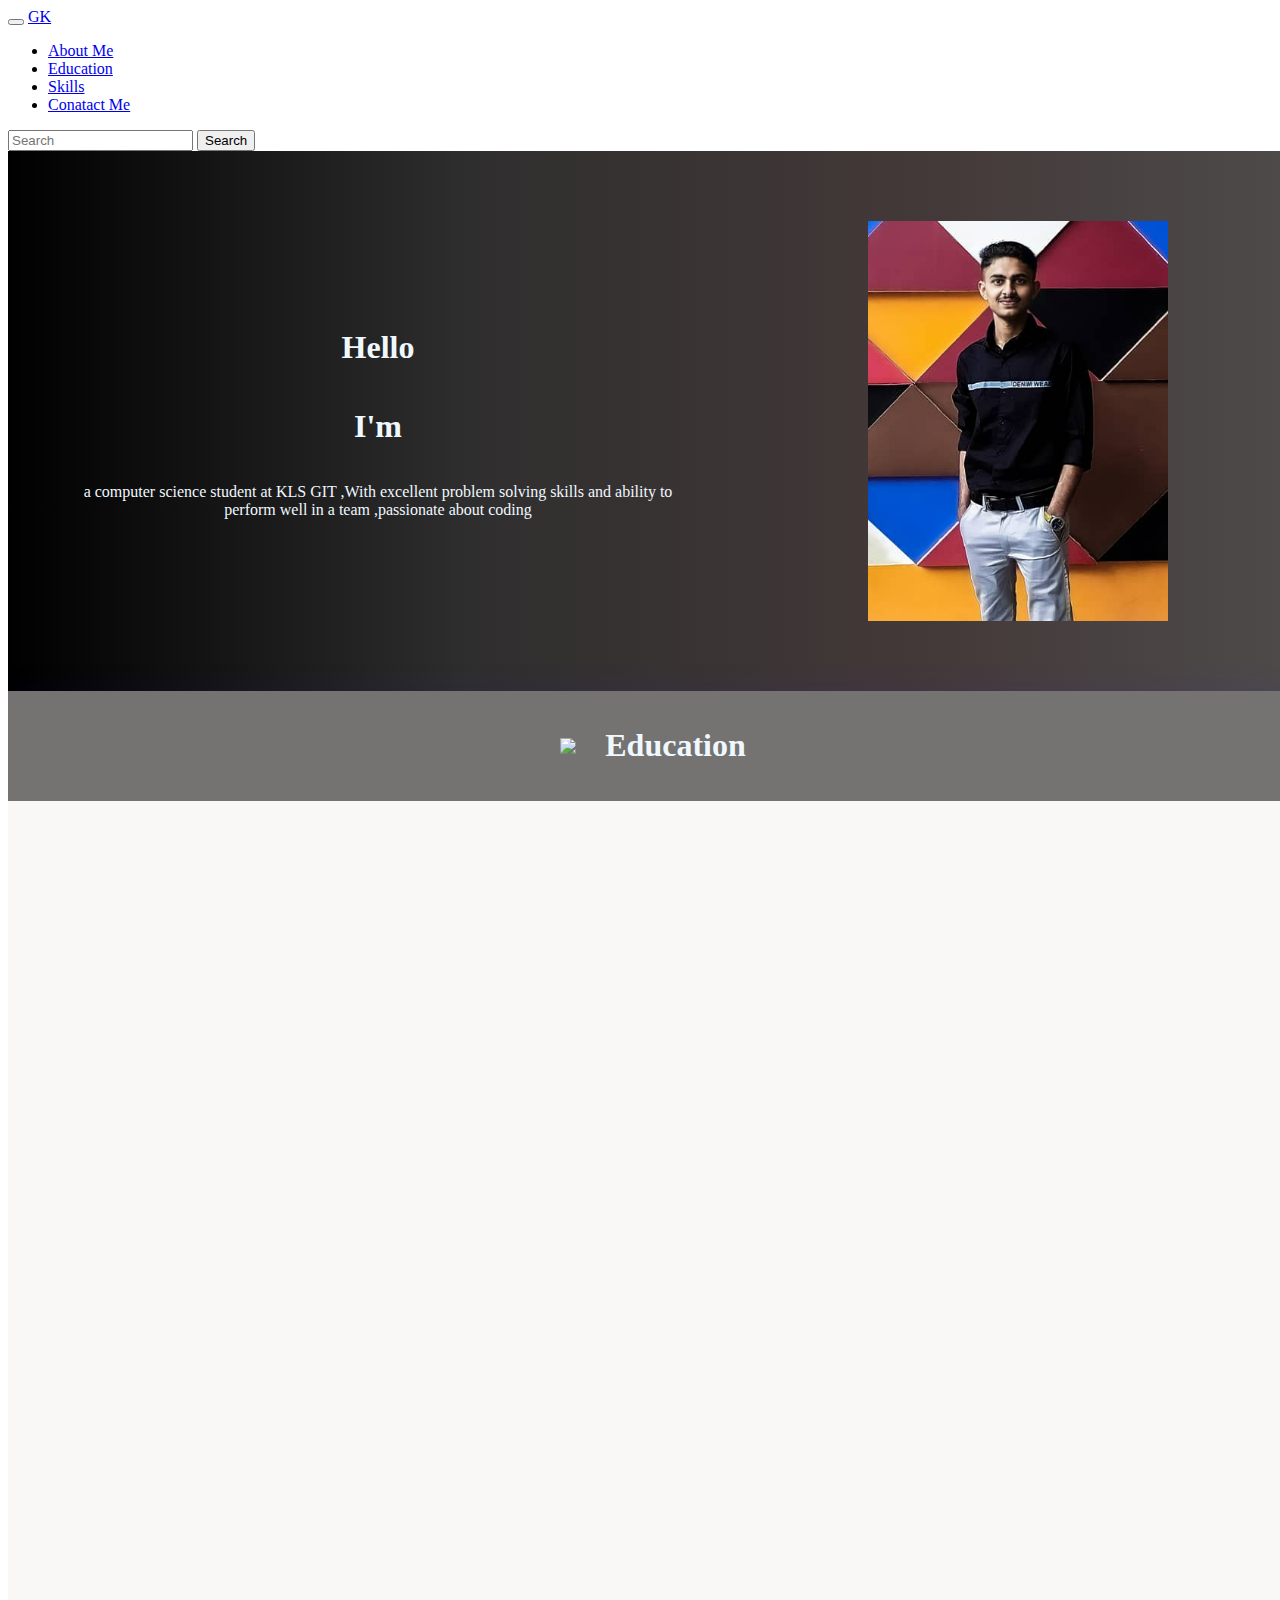
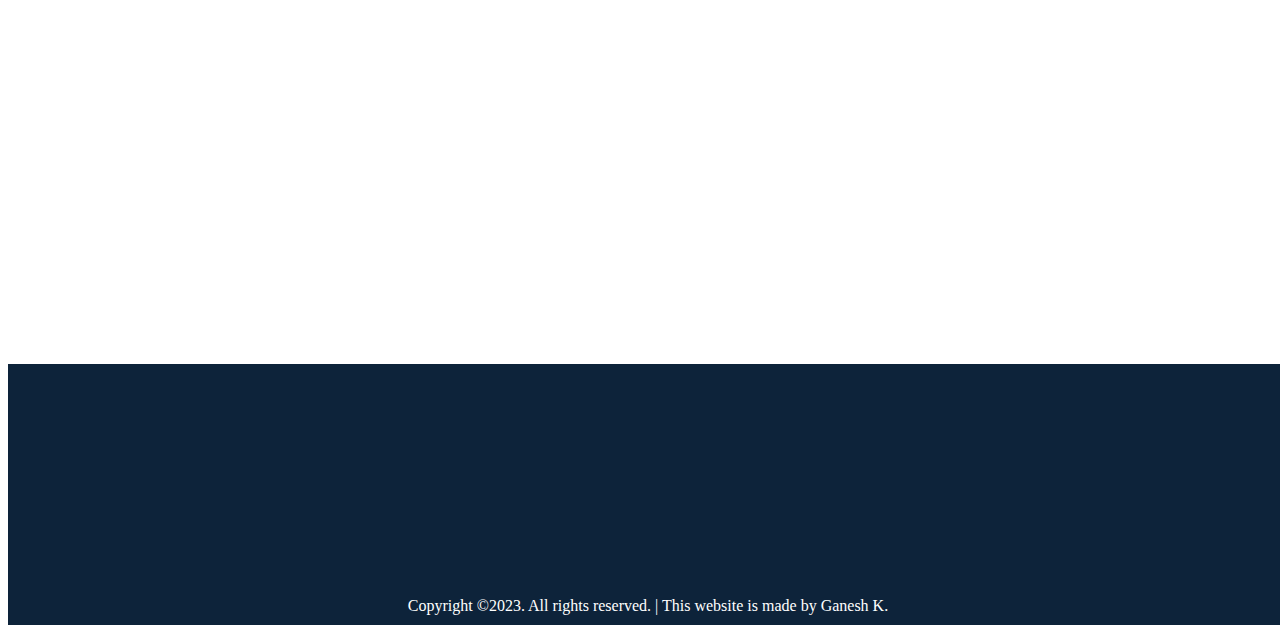
==== index.html @ bdd324d0 "initial commit" ====
<!DOCTYPE html>
<html lang="en">

<head>
  <meta charset="UTF-8">
  <meta http-equiv="X-UA-Compatible" content="IE=edge">
  <meta name="viewport" content="width=device-width, initial-scale=1.0">
  <link rel="stylesheet" href="styles.css">

  <link rel="stylesheet" href="https://unpkg.com/aos@next/dist/aos.css" />

  <link href="https://cdn.jsdelivr.net/npm/bootstrap@5.3.0-alpha1/dist/css/bootstrap.min.css" rel="stylesheet"
    integrity="sha384-GLhlTQ8iRABdZLl6O3oVMWSktQOp6b7In1Zl3/Jr59b6EGGoI1aFkw7cmDA6j6gD" crossorigin="anonymous">
  <script src="https://cdn.jsdelivr.net/npm/bootstrap@5.3.0-alpha1/dist/js/bootstrap.bundle.min.js"
    integrity="sha384-w76AqPfDkMBDXo30jS1Sgez6pr3x5MlQ1ZAGC+nuZB+EYdgRZgiwxhTBTkF7CXvN"
    crossorigin="anonymous"></script>
  <link rel="icon" href="favicon.ico?v=2">
  <title>Ganesh Portfolio</title>

</head>

<body>
  <nav class="navbar navbar-expand-lg navbar-light bg-light">
    <div class="container-fluid">
      <button class="navbar-toggler" type="button" data-bs-toggle="collapse" data-bs-target="#navbarTogglerDemo03"
        aria-controls="navbarTogglerDemo03" aria-expanded="false" aria-label="Toggle navigation">
        <span class="navbar-toggler-icon"></span>
      </button>
      <a class="navbar-brand" href="#">GK</a>
      <div class="collapse navbar-collapse" id="navbarTogglerDemo03">
        <ul class="navbar-nav me-auto mb-2 mb-lg-0">
          <li class="nav-item">
            <a class="nav-link active" aria-current="page" href="#section0">About Me</a>
          </li>
          <li class="nav-item">
            <a class="nav-link" href="#section1">Education</a>
          </li>
          <li class="nav-item">
            <a class="nav-link" href="#section2" aria-disabled="true">Skills</a>
          </li>
          <li class="nav-item">
            <a class="nav-link" href="#section3" aria-disabled="true">Conatact Me</a>
          </li>
        </ul>
        <form class="d-flex">
          <input class="form-control me-2" type="search" placeholder="Search" aria-label="Search">
          <button class="btn btn-outline-success" type="submit">Search</button>
        </form>
      </div>
    </div>
  </nav>

  <div class="about" id="section0">
    <div class="div1">
      <h1>Hello</h1>
      <h1>I'm <span class="auto-type"></span></h1>
      <p>a computer science student at KLS GIT ,With excellent problem solving skills and ability
        to perform well in a team ,passionate about coding</p>

    </div>
    <div class="div2">
      <img src="ganu.png" alt="No photo" height="400px">
    </div>
  </div>
  <div class="e" id="section1">
    <img src="https://cdn-icons-png.flaticon.com/128/686/686051.png" width="25px">
    <h1>Education</h1>
  </div>
  <div class="edu">

    <div class="card" data-aos="fade-left">
      <h1>Shri Shivaji Vidyalaya</h1>
      <p>Passed out 10th on April-2019</p>

      <div class="percentage">
        <h3>Percentage- 95.68</h3>
      </div>
    </div>
    <div class="card" data-aos="fade-left">
      <h1>
        Maratha Mandal's PU college
      </h1>
      <p>Passed out 12th on july 2021</p>
      <div class="percentage">
        <h3>Percentage- 97.16</h3>
      </div>
    </div>
    <div class="card" data-aos="fade-left">
      <h1>KLS Gogte Institute of Technology</h1>
      <p>Pursuing B.E. 2nd Year in computer Science </p>
      <div class="percentage">
        <h3>CGPA - 9.58</h3>
      </div>
      </div>

  </div>
  <div class="parentskill" data-aos="fade-left">
    <div class="skills" id="section2">
     
      <div class="s">
        <h1>Skills</h1>
      </div>
      <li data-aos="fade-left">
        <h4>C/C++ - 90%</h4>
        <span class="bar"><span class="c"></span></span>
      </li>
      <li data-aos="fade-left">
        <h4>Java - 80%</h4>
        <span class="bar"><span class="java"></span></span>
      </li>
      <li data-aos="fade-left">
        <h4>Python - 80%</h4>
        <span class="bar"><span class="phy"></span></span>
      </li>
      <li data-aos="fade-left">
        <h4>Frontend Development - 85%</h4>
        <span class="bar"><span class="front"></span></span>
      </li>
      <li data-aos="fade-left">
        <h4>Git and GitHub - 80%</h4>
        <span class="bar"><span class="java"></span></span>
      </li>
      <li data-aos="fade-left">
        <h4>Data visualization tools - 70%</h4>
        <span class="bar"><span class="data"></span></span>
      </li>
      <div id="cv">
      <div class="card" data-aos="fade-left">
        <h2>Download CV</h2>
        <div class="percentage">
        <a href="Ganesh_resume-Final.pdf" download="Ganesh-Resume.pdf"><h4>CLick Here</h4></a>
        </div>
        </div>
      </div>
    </div>
  </div>

  <div class="parentcontact" id="section3" data-aos="fade-left">
    <div class="contact" id="section3">
      <div id="s">
        <h1>CONTACT ME</h1>
      </div>
      <div class="contactchild for" data-aos="fade-left">
        <form action="javascript: sendmail()" method="post">

          <input type="text" name="name" id="name" placeholder="Your Name" required>
          <input type="email" name="email" id="email" placeholder="E-mail" required>

          <input type="text" id="message" placeholder="Message" required>
          <button class="bton" type="submit">Send Message</button>
        </form>
      </div>
      <div class="contactchild2" data-aos="fade-left">
       

        <div class="Other-Profiles">
          <h3>Other Profiles</h3>
          <li>
            <a target="_blank" href="https://www.hackerrank.com/gneshkugaji">HackerRank</a>
          </li>
          <li>
            <a target="_blank"
              href="https://profile.codingninjas.com/0bf9f98a-3091-43a7-82ff-3fb612625144?_ga=2.209374226.1841436225.1676347846-84654642.1667753449">Coding
              Ninjas</a>
          </li>
          <li>
            <a target="_blank" href="https://leetcode.com/Ganesh_Kugaji/">Leetcode</a>
          </li><br>
          <div id="social">
            <a target="_blank" href="https://www.linkedin.com/in/ganesh-kugaji-69483b244"><img class="img"
                src="https://cdn-icons-png.flaticon.com/512/3536/3536569.png" width="50px"></a>
            <a target="_blank" href="https://www.instagram.com/kugajiganesh/?igshid=YmMyMTA2M2Y%3D"><img class="img"
                src="https://cdn-icons-png.flaticon.com/128/1384/1384031.png" width="50px"></a>
            <a target="_blank" href="https://github.com/Ganes5h"><img class="img1"
                src="https://t4.ftcdn.net/jpg/02/50/39/63/240_F_250396352_2AAgVSEFNdZLtJwAgN4oNM1ty6ezUaEM.jpg"
                width="70px"></a>
          </div>
        </div>

      </div>
    </div>

  </div>
  <div class="footer">
    <div class="fot-sec" data-aos="fade-left">
      <h2>About Me</h2>
      <p>
        I'm 
        a computer science student at KLS GIT ,With excellent problem solving skills and ability to perform well in a
        team ,passionate about coding
      </p>
    </div>
    <div class="fot-sec" data-aos="fade-left">
      <h2>
        Quick Links </h2>
      <p> <a href="#section0">- About Me</a></p>
      <p><a href="#section1">- Education</a></p>
      <p><a href="#section2">- Skills</a></p>
      <p><a href="#section3">- Contact Me</a></p>
    </div>
    <div class="fot-sec" data-aos="fade-left">
      <h2>
        Have a Question ?</h2>
      <p><img src="white location.png" width="20px"> - Belgaum, Karnataka</a></p>
      <p><img src="white call.png" width="20px"> <a href="tel: +91 7204917202">- 7204917202</a></p>
      <p><img src="white email.png" width="30px"> - gneshkugaji@gmail.com</p></a></p>
    </div>

  </div>
  <div class="copyright">
    Copyright &copy2023. All rights reserved. | This website is made by Ganesh K.
  </div>

   
  

  <script src="https://cdn.jsdelivr.net/npm/typed.js@2.0.12"></script>
  <script>
    var typed = new Typed(".auto-type",
      {
        strings: ["Ganesh", "a Programer", " a Frontend developer", " a Coder"],
        typeSpeed: 150,
        backspeed: 150,
        loop: true
      })
  </script>
  <script src="https://unpkg.com/aos@next/dist/aos.js"></script>
  <script>
    AOS.init({
      offset: 150,
      duration: 1000,
    });
  </script>


  <script src="https://smtpjs.com/v3/smtp.js">
  </script>
  <script>
    function sendmail() {
      Email.send({
        SecureToken: '4ec0e977-105e-4e35-b5f3-c57ab33a01ba',
        
        To: 'gneshkugaji@gmail.com',
        From: 'gneshkugaji@gmail.com',
        Subject: "New Contact Form Enquiry",
        Body: "Name :" + document.getElementById("name").value
          + "<br> Email :" + document.getElementById("email").value
          + "<br> message :" + document.getElementById("message").value
      }).then(
        message => alert(message)
      );
    }
  </script>
</body>

</html>
---- styles.css ----
.about {
  display: flex;
  flex-direction: row;
  align-items: center;
  justify-content: center;
  flex-wrap: wrap-reverse;


  width: 100%;
  padding: 50px;

  background: linear-gradient(to left, rgb(80, 79, 79), rgb(68, 57, 57), rgb(47, 46, 46), black);
}

html {
  scroll-behavior: smooth;
}
html,body{
  width: 100%;
  overflow-x: hidden;
}

.div1 {
  color: aliceblue;
  /* border: 2px solid red; */
  margin: 20px;
  width: 600px;
  height: 400px;
  display: flex;
  flex-direction: column;
  align-items: center;
  justify-content: center;
  text-align: center;

}


.div2 {
  /* border: 2px solid red; */
  width: 600px;
  margin: 20px;
  height: 400px;
  display: flex;
  justify-content: center;

}

.auto-type {
  color: rgb(234, 165, 75);
}

/* Education */

.edu {

  display: flex;
  flex-direction: row;
  flex-wrap: wrap;
  justify-content: center;
  align-items: center;
  /* background:linear-gradient(black,black,black); */
  background-color: rgb(249, 248, 246);
  width: 100%;

}

.card {
  text-align: center;
  display: flex;
  align-items: center;
  justify-content: center;
  height: 330px;
  width: 400px;
  margin: 30px;
  padding: 20px;
  /* border: 2px solid red; */
  background-color: white;
  font-family: 'Times New Roman', Times, serif;
  color: rgb(0, 0, 0);
  box-shadow: 0px 10px 15px rgba(0, 0, 0, 0.25);
}

.card:hover {
  transform: scale(1.05);
}

.e {
  text-align: center;
  border: 5px solid rgb(116, 115, 113);
  ;
  background-color: rgb(116, 115, 113);
  color: aliceblue;
  padding: 10px;
  box-shadow: 0px 25px 50px rgba(35, 1, 255, 0.25);
}


/* Skills */
.parentskill {
  display: flex;
  flex-wrap: wrap;
  align-items: center;
  justify-content: center;
}

.skills {
  /* text-align: center; */
  padding: 50px;
  background: linear-gradient(to right, rgb(0, 0, 0), rgb(56, 55, 55), rgb(80, 80, 80), rgb(95, 95, 95));
  color: azure;

  width: 1200px;
  margin: 50px;
  box-shadow: 0px 10px 25px rgba(0, 0, 0, 0.25);
}

.skills li {
  margin: 30px;
  list-style-type: none;
}

.bar {
  height: 20px;
  background-color: rgb(138, 138, 138);
  border-radius: 20px;
  display: block;
  transition: all 3 cubic-bezier(.25, .8, .25, 1);
}

.bar span {
  height: 20px;
  float: left;
  border-radius: 20px;
  background: linear-gradient(rgba(236, 0, 140, 1)0%, rgb(239, 149, 54)100%);
}

.c {
  width: 90%;
  animation: c 3s;
}

.java {
  width: 80%;
  animation: java 3s;
}

.phy {
  width: 80%;
  animation: phy 3s;
}

.front {
  width: 85%;
  animation: front 3s;
}

.data {
  width: 70%;
  animation: data 3s;
}

@keyframes c {
  0% {
    width: 0px;
  }

  100% {
    width: 90px;
  }
}

@keyframes java {
  0% {
    width: 0px;
  }

  100% {
    width: 80px;
  }
}

@keyframes phy {
  0% {
    width: 0px;
  }

  100% {
    width: 80px;
  }
}

@keyframes front {
  0% {
    width: 0px;
  }

  100% {
    width: 80px;
  }
}

@keyframes data {
  0% {
    width: 0px;
  }

  100% {
    width: 70px;
  }
}

@keyframes c {
  0% {
    width: 0px;
  }

  100% {
    width: 90px;
  }
}

/* Contact */
.parentcontact {

  display: flex;
  align-items: center;
  justify-content: center;
  background-color: aliceblue;

}

.contact {

  background-color: rgb(217, 187, 149);
  display: flex;
  flex-direction: row;
  flex-wrap: wrap;
  background-color: white;
  margin: 30px;
  justify-content: space-around;
  align-items: center;

  padding: 20px;
  box-shadow: 0px 5px 10px rgba(47, 46, 46, 0.25);
}

.contactchild {
  display: flex;
  flex-direction: column;
  flex-wrap: wrap;
  padding: 20px;

  /* border: 2px solid red; */
  height: 345px;
  width: 450px;
  margin: 20px;

 
}

.contactchild2 {

    display: flex;
    flex-flow: column wrap;
    padding: 42px;
    height: 345px;
    width: 450px;
    margin: 20px;
}


.contactchild2 li a {
  font-size: large;
  color: rgb(81, 79, 79);
  text-decoration: none;
}

.contactchild input {
  border: none;
  margin: 15px;
  border-bottom: 2px solid black;
  outline: none;

}

.contactchild2 li {
  list-style: none;
}

#s {
  width: 100%;
  display: flex;
  justify-content: center;

}

#social a {
  padding: 5px;
  margin: 5px;
}
.contactchild2 a{
  text-decoration: none;
  color: black;
}


.bton{
  height: 50px;
  width: 150px;
  color: white;
  margin: 35px;
 border: none;
  border-radius: 5px;
  background-color: rgb(63, 63, 245);
}

.bton:hover {
  color: blue;
  background-color: white;
  border: 1px solid black;
  border-radius: 5px;
}

/* Responsiveness */

@media only screen and (max-width: 1360px) {
  .div1 {
    height: auto;
   
  }
}

@media only screen and (max-width: 770px) {
  .div1 {
    height: auto;
    width: auto;
  }

  .contactchild {

    height: auto;
    width: 470px;

  }

  .contactchild2 {

    text-align: center;
    height: auto;
    width: 470px;

  }
}

.e {
  display: flex;
  flex-direction: row;
  align-items: center;
  text-align: center;
  justify-content: center;
}

.e img {
  width: 35px;
  margin: 10px;
}

@media only screen and (max-width: 550px) {
  .div1 {
    height: auto;
    width: auto;
  }

  .contactchild {

    height: auto;
    width: auto;
    box-shadow: none;

  }

  .contactchild2 {
    box-shadow: none;
    text-align: center;
    padding: 30px;
    margin:0px;

    height: auto;
    width: auto;

  }
  

  .skills {
    padding: 0px;
    margin: 20px;
  }

  .bar {
    height: 13px;
  }

  .bar span {
    height: 13px;
  }

  .card {
    height: 290px;
  }

  .div1 {
    height: 170px;
  }

  .img {
    width: 25px;
  }

  .img1 {
    width: 35px;
  }

  .el {
    width: 18px;

  }

  .cl {
    width: 20px;
  }

  .con1 {
    width: 210px;
    text-align: left;
  }

  #me {
    text-align: center;
  }

  .s {
    text-align: center;
    padding: 5px;
  }

  .skills h4 {
    font-size: 15px;
  }

  .e {
    display: flex;
    flex-direction: row;
    align-items: center;
    text-align: center;
    justify-content: center;
  }
 .contact{
  box-shadow: none;
 }
}

.percentage {
  background-color: rgb(4, 4, 243);

  padding: 10px;
  width: 243px;
  border-radius: 5px;
  color: aliceblue;
  border: 1px solid black;
  height: 55px;
  text-align: center;
  display: flex;
  align-items: center;
  justify-content: center;

}

.percentage:hover {
  color: blue;
  background-color: rgb(255, 255, 255);
  border: 1px solid black;
}


@media only screen and (max-width: 390px) {
  .percentage {
    display: flex;
    flex-direction: column;
    flex-wrap: wrap;
    height: auto;
    width: auto;
  }
  .for input,textarea,.bton{
    width: 180px;
  }

}
@media only screen and (max-width: 450px) {
 input,.bton{
  width: 300px;
 }
}

.for{
  background-color: white;
  
  margin: 10px;
    
    
    
  }
  
  .for input,textarea,.bton{
      width: 350px;
      display: flex;
      flex-direction: column;
      flex-wrap: wrap;
      border: none;
      background-color: rgb(223, 221, 221);
      border-radius: 5px;
      border: 0.5px solid rgb(212, 212, 212);
     margin: 30px;
     padding: 10px;
  }
  .bton{
    display: flex;
    flex-direction: row;
    flex-wrap: wrap;
    align-items: center;

justify-content: center;
background-color:blue ;  
}
  /* .copyright {
  color: black;
    background-color: aliceblue;
   padding: 15px;
    padding-bottom: 10px;
    width: 100%;

    font-style: normal;
    text-align: center;
} */


.footer {
  /* border: 1px solid red; */
  width: 100%;
  display: flex;
  flex-direction: row;
  flex-wrap: wrap;
  justify-content: space-around;
  align-items: center;
  background-color: #0d233a;

}

.fot-sec {
  width: 300px;

  padding: 15px 16px;
  color: white;
  background-color: #0d233a;
}

.fot-sec h2 {
  color: rgb(237, 199, 48);
}

.fot-sec a {
  text-decoration: none;
  color: white;
}

.fot-sec a:hover {
  color: rgb(180, 169, 125);

}

.copyright {
  color: white;
  background-color: #0d233a;
  padding-bottom: 10px;
  width: 100%;

  font-style: normal;
  text-align: center;
}

.Other-Profiles{
  text-align: center;
}

#cv{
  display: flex;
  align-items: center;
  justify-content: center;
  width: auto;

}
#cv a{
  color: white;
  text-decoration: none;
  padding: 0;
}
#cv .percentage a:hover{
  color: blue;
}
@media only screen and (max-width: 450px){
  #cv{
    width: 300px;
  }
}
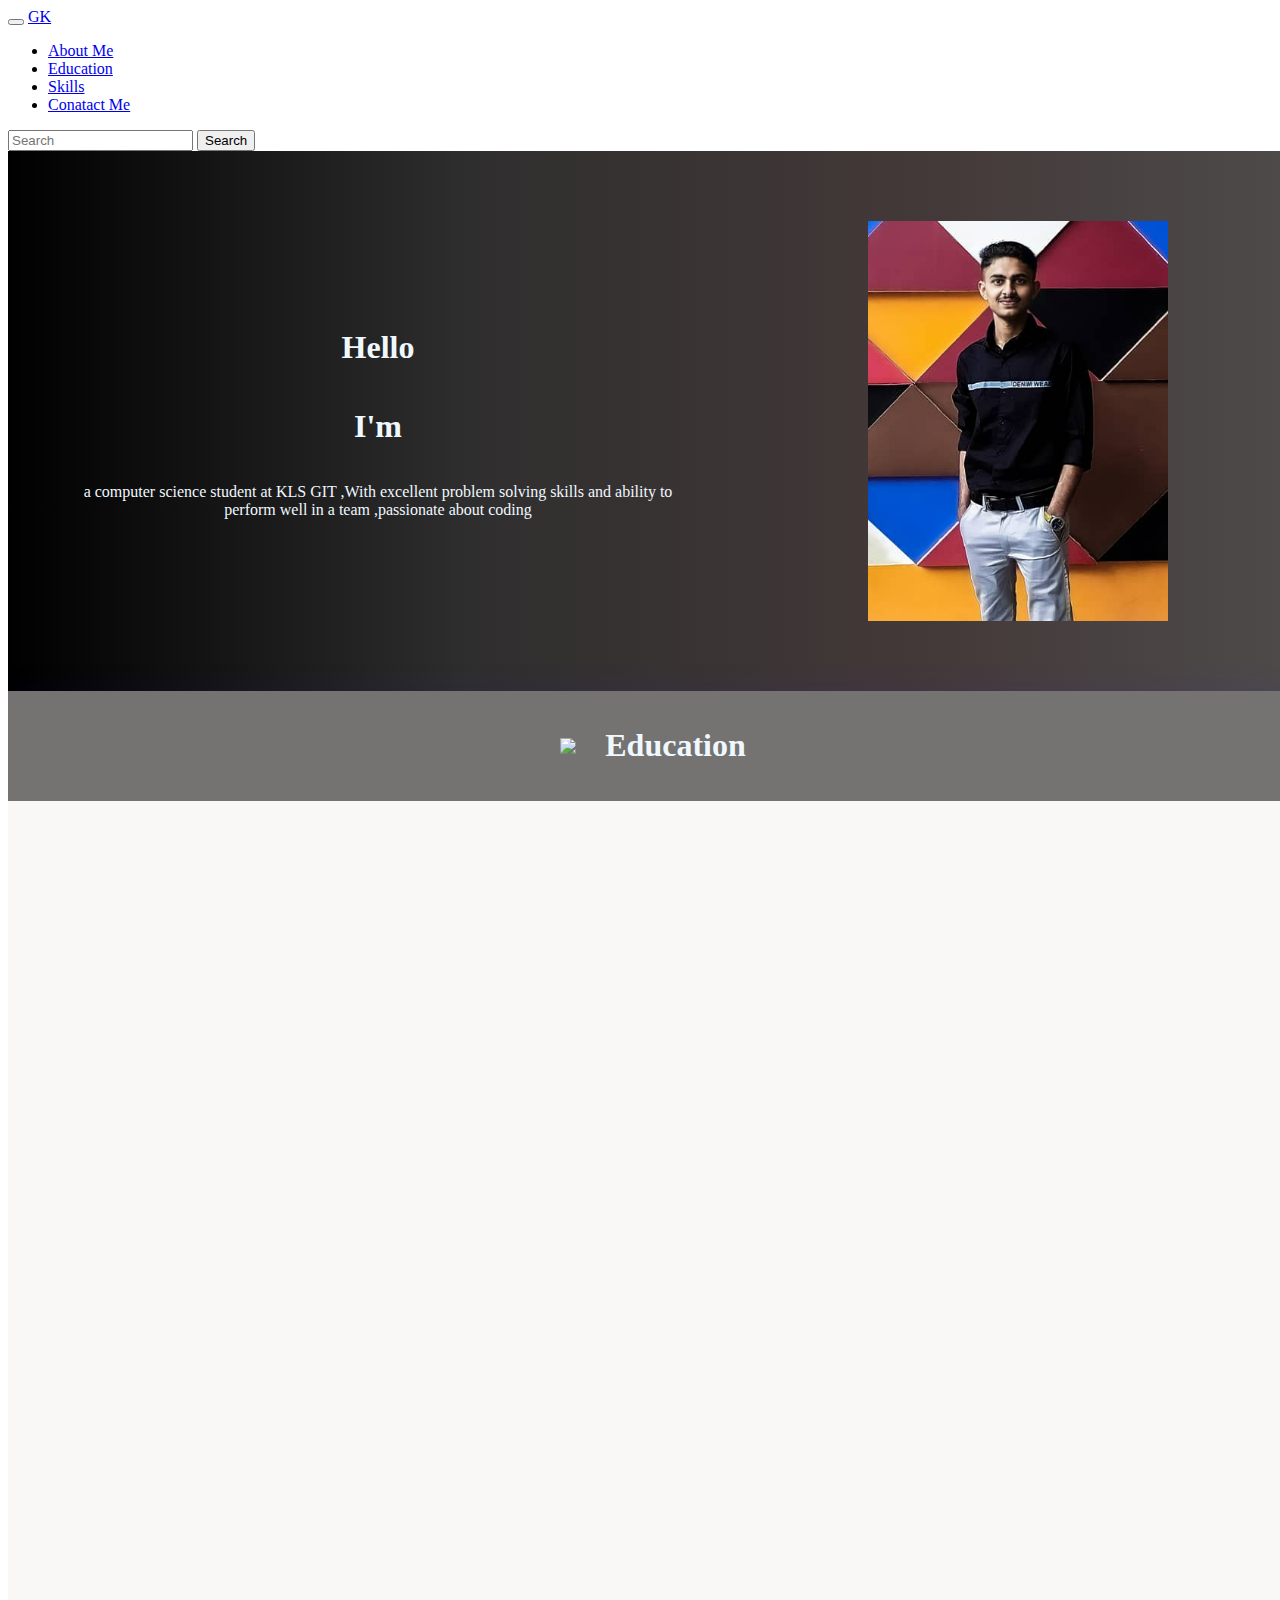
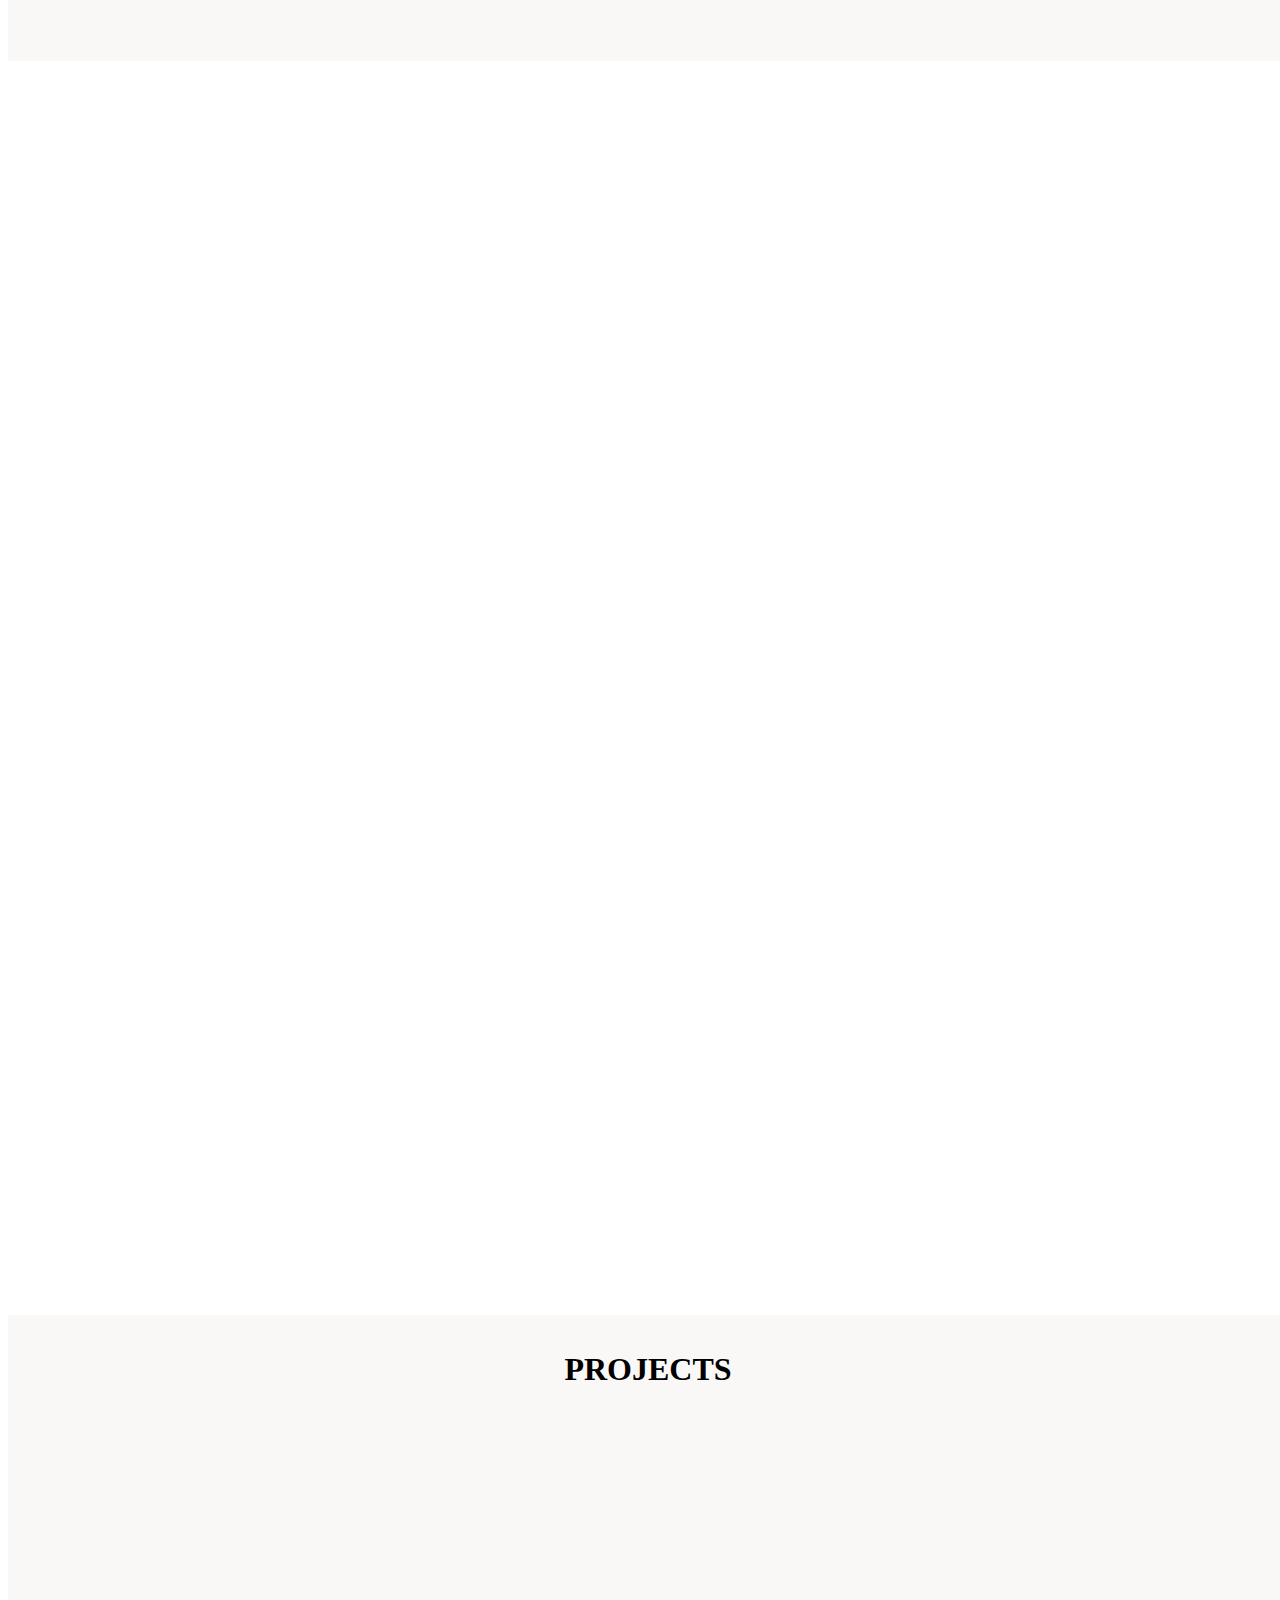
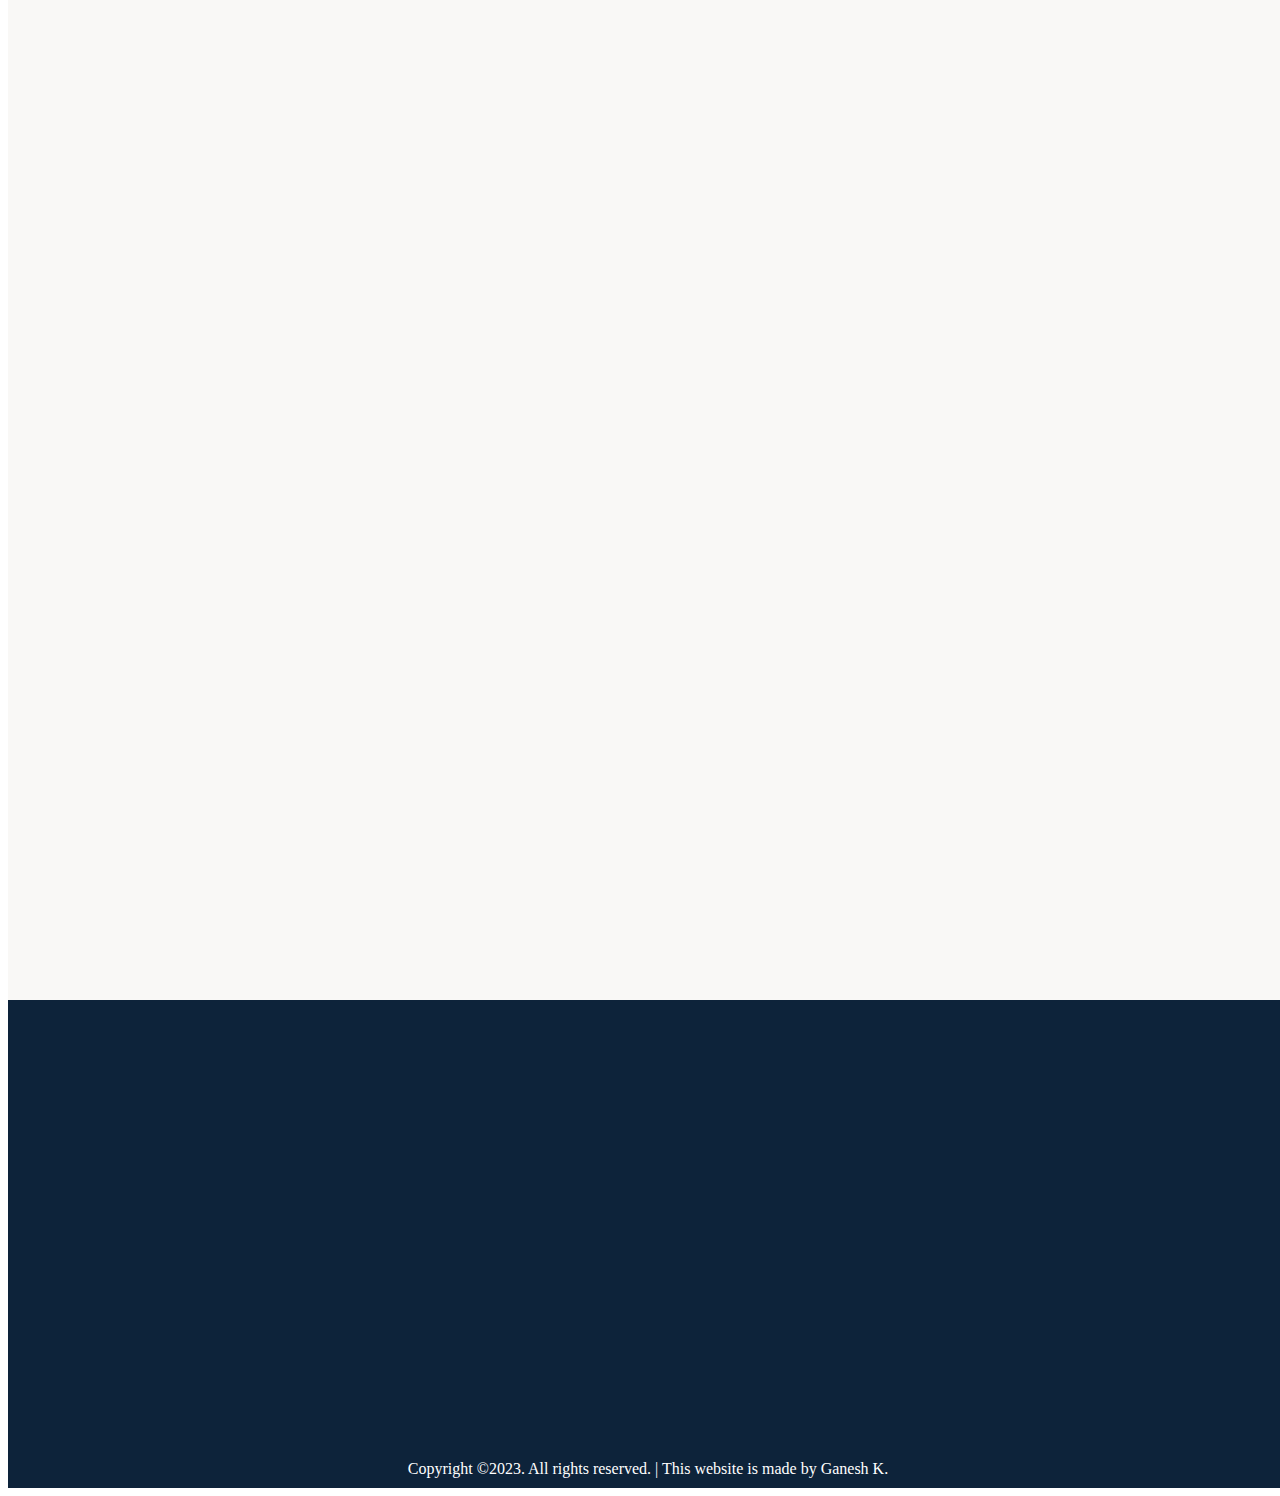
==== commit c7bde494: "Projects are added" ====
--- a/index.html
+++ b/index.html
@@ -17,240 +17,309 @@
   <link rel="icon" href="favicon.ico?v=2">
   <title>Ganesh Portfolio</title>
 
+  <link rel="stylesheet" href="https://cdnjs.cloudflare.com/ajax/libs/font-awesome/6.4.0/css/all.min.css"
+    integrity="sha512-iecdLmaskl7CVkqkXNQ/ZH/XLlvWZOJyj7Yy7tcenmpD1ypASozpmT/E0iPtmFIB46ZmdtAc9eNBvH0H/ZpiBw=="
+    crossorigin="anonymous" referrerpolicy="no-referrer" />
+
+
+
+
 </head>
 
-<body>
-  <nav class="navbar navbar-expand-lg navbar-light bg-light">
-    <div class="container-fluid">
-      <button class="navbar-toggler" type="button" data-bs-toggle="collapse" data-bs-target="#navbarTogglerDemo03"
-        aria-controls="navbarTogglerDemo03" aria-expanded="false" aria-label="Toggle navigation">
-        <span class="navbar-toggler-icon"></span>
-      </button>
-      <a class="navbar-brand" href="#">GK</a>
-      <div class="collapse navbar-collapse" id="navbarTogglerDemo03">
-        <ul class="navbar-nav me-auto mb-2 mb-lg-0">
-          <li class="nav-item">
-            <a class="nav-link active" aria-current="page" href="#section0">About Me</a>
-          </li>
-          <li class="nav-item">
-            <a class="nav-link" href="#section1">Education</a>
-          </li>
-          <li class="nav-item">
-            <a class="nav-link" href="#section2" aria-disabled="true">Skills</a>
-          </li>
-          <li class="nav-item">
-            <a class="nav-link" href="#section3" aria-disabled="true">Conatact Me</a>
-          </li>
-        </ul>
-        <form class="d-flex">
-          <input class="form-control me-2" type="search" placeholder="Search" aria-label="Search">
-          <button class="btn btn-outline-success" type="submit">Search</button>
-        </form>
-      </div>
-    </div>
-  </nav>
-
-  <div class="about" id="section0">
-    <div class="div1">
-      <h1>Hello</h1>
-      <h1>I'm <span class="auto-type"></span></h1>
-      <p>a computer science student at KLS GIT ,With excellent problem solving skills and ability
-        to perform well in a team ,passionate about coding</p>
-
-    </div>
-    <div class="div2">
-      <img src="ganu.png" alt="No photo" height="400px">
-    </div>
-  </div>
-  <div class="e" id="section1">
-    <img src="https://cdn-icons-png.flaticon.com/128/686/686051.png" width="25px">
-    <h1>Education</h1>
-  </div>
-  <div class="edu">
-
-    <div class="card" data-aos="fade-left">
-      <h1>Shri Shivaji Vidyalaya</h1>
-      <p>Passed out 10th on April-2019</p>
-
-      <div class="percentage">
-        <h3>Percentage- 95.68</h3>
-      </div>
-    </div>
-    <div class="card" data-aos="fade-left">
-      <h1>
-        Maratha Mandal's PU college
-      </h1>
-      <p>Passed out 12th on july 2021</p>
-      <div class="percentage">
-        <h3>Percentage- 97.16</h3>
-      </div>
-    </div>
-    <div class="card" data-aos="fade-left">
-      <h1>KLS Gogte Institute of Technology</h1>
-      <p>Pursuing B.E. 2nd Year in computer Science </p>
-      <div class="percentage">
-        <h3>CGPA - 9.58</h3>
-      </div>
-      </div>
-
-  </div>
-  <div class="parentskill" data-aos="fade-left">
-    <div class="skills" id="section2">
-     
-      <div class="s">
-        <h1>Skills</h1>
-      </div>
-      <li data-aos="fade-left">
-        <h4>C/C++ - 90%</h4>
-        <span class="bar"><span class="c"></span></span>
-      </li>
-      <li data-aos="fade-left">
-        <h4>Java - 80%</h4>
-        <span class="bar"><span class="java"></span></span>
-      </li>
-      <li data-aos="fade-left">
-        <h4>Python - 80%</h4>
-        <span class="bar"><span class="phy"></span></span>
-      </li>
-      <li data-aos="fade-left">
-        <h4>Frontend Development - 85%</h4>
-        <span class="bar"><span class="front"></span></span>
-      </li>
-      <li data-aos="fade-left">
-        <h4>Git and GitHub - 80%</h4>
-        <span class="bar"><span class="java"></span></span>
-      </li>
-      <li data-aos="fade-left">
-        <h4>Data visualization tools - 70%</h4>
-        <span class="bar"><span class="data"></span></span>
-      </li>
-      <div id="cv">
+
+
+
+<nav class="navbar navbar-expand-lg navbar-light bg-light">
+  <div class="container-fluid">
+    <button class="navbar-toggler" type="button" data-bs-toggle="collapse" data-bs-target="#navbarTogglerDemo03"
+      aria-controls="navbarTogglerDemo03" aria-expanded="false" aria-label="Toggle navigation">
+      <span class="navbar-toggler-icon"></span>
+    </button>
+    <a class="navbar-brand" href="#">GK</a>
+    <div class="collapse navbar-collapse" id="navbarTogglerDemo03">
+      <ul class="navbar-nav me-auto mb-2 mb-lg-0">
+        <li class="nav-item">
+          <a class="nav-link active" aria-current="page" href="#section0">About Me</a>
+        </li>
+        <li class="nav-item">
+          <a class="nav-link" href="#section1">Education</a>
+        </li>
+        <li class="nav-item">
+          <a class="nav-link" href="#section2" aria-disabled="true">Skills</a>
+        </li>
+        <li class="nav-item">
+          <a class="nav-link" href="#section3" aria-disabled="true">Conatact Me</a>
+        </li>
+      </ul>
+      <form class="d-flex">
+        <input class="form-control me-2" type="search" placeholder="Search" aria-label="Search">
+        <button class="btn btn-outline-success" type="submit">Search</button>
+      </form>
+    </div>
+  </div>
+</nav>
+
+<div class="about" id="section0">
+  <div class="div1">
+    <h1>Hello</h1>
+    <h1>I'm <span class="auto-type"></span></h1>
+    <p>a computer science student at KLS GIT ,With excellent problem solving skills and ability
+      to perform well in a team ,passionate about coding</p>
+
+  </div>
+  <div class="div2">
+    <img src="ganu.png" alt="No photo" height="400px">
+  </div>
+</div>
+<div class="e" id="section1">
+  <img src="https://cdn-icons-png.flaticon.com/128/686/686051.png" width="25px">
+  <h1>Education</h1>
+</div>
+<div class="edu">
+
+  <div class="card" data-aos="fade-left">
+    <h1>Shri Shivaji Vidyalaya</h1>
+    <p>Passed out 10th on April-2019</p>
+
+    <div class="percentage">
+      <h3>Percentage- 95.68</h3>
+    </div>
+  </div>
+  <div class="card" data-aos="fade-left">
+    <h1>
+      Maratha Mandal's PU college
+    </h1>
+    <p>Passed out 12th on july 2021</p>
+    <div class="percentage">
+      <h3>Percentage- 97.16</h3>
+    </div>
+  </div>
+  <div class="card" data-aos="fade-left">
+    <h1>KLS Gogte Institute of Technology</h1>
+    <p>Pursuing B.E. 2nd Year in computer Science </p>
+    <div class="percentage">
+      <h3>CGPA - 9.58</h3>
+    </div>
+  </div>
+
+</div>
+<div class="parentskill" data-aos="fade-left">
+  <div class="skills" id="section2">
+
+    <div class="s">
+      <h1>Skills</h1>
+    </div>
+    <li data-aos="fade-left">
+      <h4>C/C++ - 90%</h4>
+      <span class="bar"><span class="c"></span></span>
+    </li>
+    <li data-aos="fade-left">
+      <h4>Java - 80%</h4>
+      <span class="bar"><span class="java"></span></span>
+    </li>
+    <li data-aos="fade-left">
+      <h4>Python - 80%</h4>
+      <span class="bar"><span class="phy"></span></span>
+    </li>
+    <li data-aos="fade-left">
+      <h4>Frontend Development - 85%</h4>
+      <span class="bar"><span class="front"></span></span>
+    </li>
+    <li data-aos="fade-left">
+      <h4>Git and GitHub - 80%</h4>
+      <span class="bar"><span class="java"></span></span>
+    </li>
+    <li data-aos="fade-left">
+      <h4>Data visualization tools - 70%</h4>
+      <span class="bar"><span class="data"></span></span>
+    </li>
+    <div id="cv">
       <div class="card" data-aos="fade-left">
         <h2>Download CV</h2>
         <div class="percentage">
-        <a href="Ganesh_resume-Final.pdf" download="Ganesh-Resume.pdf"><h4>CLick Here</h4></a>
-        </div>
+          <a href="Ganesh_resume-Final.pdf" download="Ganesh-Resume.pdf">
+            <h4>DOWNLOAD</h4>
+          </a>
         </div>
       </div>
     </div>
   </div>
-
-  <div class="parentcontact" id="section3" data-aos="fade-left">
-    <div class="contact" id="section3">
-      <div id="s">
-        <h1>CONTACT ME</h1>
+</div>
+
+
+
+<div class="project-heading">
+  <h1>PROJECTS </h1>
+</div>
+<div class="projects"> 
+  
+  <div class="project1" data-aos="fade-left">
+    <h3>Responsive : Calculator</h3>
+    <img src="Calculator.png" alt="No Photo"  width="300px">
+    <div class="percentage">
+      <a href="https://ganes5h.github.io/calculator/" target="_blank">
+
+        <h4>Click Here</h4>
+      </a>
+    </div>
+
+  </div>
+  <div class="project2" data-aos="fade-left">
+    <h3>Responsive : School Website</h3>
+    <img src="School-website.png" alt="No Photo" width="300px" height="390px">
+    <div class="percentage">  
+      <a href="https://ssv1957.netlify.app/" target="_blank">
+        <h4>Click Here</h4>
+      </a>
+    </div>
+  </div>
+
+  <div class="project2" data-aos="fade-left">
+    <h3>Responsive : Portfolio</h3>
+    <img src="port.png" alt="No Photo" width="300px" height="390px">
+    <div class="percentage">  
+         <a href="">
+        <h4>Click Here</h4>
+      </a>
+    </div>
+</div>
+
+
+<div class="parentcontact" id="section3"  data-aos="fade-left">
+  <div class="contact" id="section3">
+    <div id="s">
+      <h1>CONTACT ME</h1>
+    </div>
+    <div class="contactchild for" data-aos="fade-left">
+      <form action="javascript: sendmail()" method="post">
+
+        <input type="text" name="name" id="name" placeholder="Your Name" required>
+        <input type="email" name="email" id="email" placeholder="E-mail" required>
+
+        <input type="text" id="message" placeholder="Message" required>
+        <button class="bton" type="submit">Send Message</button>
+      </form>
+    </div>
+    <div class="contactchild3">
+      <div class="location">
+  
+        <div class="map">
+          <iframe
+            src="https://www.google.com/maps/embed?pb=!1m23!1m12!1m3!1d47029.541749891534!2d74.49072643296894!3d15.778462343906785!2m3!1f0!2f0!3f0!3m2!1i1024!2i768!4f13.1!4m8!3e6!4m0!4m5!1s0x3bbf68a1c5680477%3A0x8878b77343ba4f8!2sYellur%2C%20Karnataka%20590005!3m2!1d15.7805953!2d74.51996179999999!5e0!3m2!1sen!2sin!4v1683956933376!5m2!1sen!2sin"
+            width="500" height="275" style="border:0;" allowfullscreen="" loading="lazy"
+            referrerpolicy="no-referrer-when-downgrade"></iframe>
+        </div>
+
       </div>
-      <div class="contactchild for" data-aos="fade-left">
-        <form action="javascript: sendmail()" method="post">
-
-          <input type="text" name="name" id="name" placeholder="Your Name" required>
-          <input type="email" name="email" id="email" placeholder="E-mail" required>
-
-          <input type="text" id="message" placeholder="Message" required>
-          <button class="bton" type="submit">Send Message</button>
-        </form>
-      </div>
-      <div class="contactchild2" data-aos="fade-left">
-       
-
-        <div class="Other-Profiles">
-          <h3>Other Profiles</h3>
-          <li>
-            <a target="_blank" href="https://www.hackerrank.com/gneshkugaji">HackerRank</a>
-          </li>
-          <li>
-            <a target="_blank"
-              href="https://profile.codingninjas.com/0bf9f98a-3091-43a7-82ff-3fb612625144?_ga=2.209374226.1841436225.1676347846-84654642.1667753449">Coding
-              Ninjas</a>
-          </li>
-          <li>
-            <a target="_blank" href="https://leetcode.com/Ganesh_Kugaji/">Leetcode</a>
-          </li><br>
-          <div id="social">
-            <a target="_blank" href="https://www.linkedin.com/in/ganesh-kugaji-69483b244"><img class="img"
-                src="https://cdn-icons-png.flaticon.com/512/3536/3536569.png" width="50px"></a>
-            <a target="_blank" href="https://www.instagram.com/kugajiganesh/?igshid=YmMyMTA2M2Y%3D"><img class="img"
-                src="https://cdn-icons-png.flaticon.com/128/1384/1384031.png" width="50px"></a>
-            <a target="_blank" href="https://github.com/Ganes5h"><img class="img1"
-                src="https://t4.ftcdn.net/jpg/02/50/39/63/240_F_250396352_2AAgVSEFNdZLtJwAgN4oNM1ty6ezUaEM.jpg"
-                width="70px"></a>
-          </div>
-        </div>
-
-      </div>
-    </div>
-
-  </div>
-  <div class="footer">
-    <div class="fot-sec" data-aos="fade-left">
-      <h2>About Me</h2>
-      <p>
-        I'm 
-        a computer science student at KLS GIT ,With excellent problem solving skills and ability to perform well in a
-        team ,passionate about coding
-      </p>
-    </div>
-    <div class="fot-sec" data-aos="fade-left">
-      <h2>
-        Quick Links </h2>
-      <p> <a href="#section0">- About Me</a></p>
-      <p><a href="#section1">- Education</a></p>
-      <p><a href="#section2">- Skills</a></p>
-      <p><a href="#section3">- Contact Me</a></p>
-    </div>
-    <div class="fot-sec" data-aos="fade-left">
-      <h2>
-        Have a Question ?</h2>
-      <p><img src="white location.png" width="20px"> - Belgaum, Karnataka</a></p>
-      <p><img src="white call.png" width="20px"> <a href="tel: +91 7204917202">- 7204917202</a></p>
-      <p><img src="white email.png" width="30px"> - gneshkugaji@gmail.com</p></a></p>
-    </div>
-
-  </div>
-  <div class="copyright">
-    Copyright &copy2023. All rights reserved. | This website is made by Ganesh K.
-  </div>
-
-   
-  
-
-  <script src="https://cdn.jsdelivr.net/npm/typed.js@2.0.12"></script>
-  <script>
-    var typed = new Typed(".auto-type",
-      {
-        strings: ["Ganesh", "a Programer", " a Frontend developer", " a Coder"],
-        typeSpeed: 150,
-        backspeed: 150,
-        loop: true
-      })
-  </script>
-  <script src="https://unpkg.com/aos@next/dist/aos.js"></script>
-  <script>
-    AOS.init({
-      offset: 150,
-      duration: 1000,
-    });
-  </script>
-
-
-  <script src="https://smtpjs.com/v3/smtp.js">
-  </script>
-  <script>
-    function sendmail() {
-      Email.send({
-        SecureToken: '4ec0e977-105e-4e35-b5f3-c57ab33a01ba',
-        
-        To: 'gneshkugaji@gmail.com',
-        From: 'gneshkugaji@gmail.com',
-        Subject: "New Contact Form Enquiry",
-        Body: "Name :" + document.getElementById("name").value
-          + "<br> Email :" + document.getElementById("email").value
-          + "<br> message :" + document.getElementById("message").value
-      }).then(
-        message => alert(message)
-      );
-    }
-  </script>
+    </div>
+
+  </div>
+</div>
+
+</div>
+<div class="footer">
+  <div class="fot-sec" data-aos="fade-left">
+    <h2>About Me</h2>
+    <p>
+      I'm
+      a computer science student at KLS GIT ,With excellent problem solving skills and ability to perform well in a
+      team ,passionate about coding
+    </p>
+  </div>
+
+
+
+  <div class="fot-sec" data-aos="fade-left">
+    <h2>Other Profiles</h2>
+    <li>
+      <a target="_blank" href="https://www.hackerrank.com/gneshkugaji">HackerRank</a>
+    </li>
+    <li>
+      <a target="_blank"
+        href="https://profile.codingninjas.com/0bf9f98a-3091-43a7-82ff-3fb612625144?_ga=2.209374226.1841436225.1676347846-84654642.1667753449">Coding
+        Ninjas</a>
+    </li>
+    <li>
+      <a target="_blank" href="https://leetcode.com/Ganesh_Kugaji/">Leetcode</a>
+    </li><br>
+    <div id="social">
+      <a target="_blank" href="https://www.linkedin.com/in/ganesh-kugaji-69483b244">
+        <i class="fa-brands fa-linkedin icon"></i>
+      </a>
+
+      <a target="_blank" href="https://www.instagram.com/kugajiganesh/?igshid=YmMyMTA2M2Y%3D">
+        <i class="fa-brands fa-instagram icon"></i>
+      </a>
+
+      <a target="_blank" href="https://github.com/Ganes5h">
+        <i class="fa-brands fa-github icon"></i>
+      </a>
+      <i class="fa-brands fa-twitter icon"></i>
+    </div>
+  </div>
+
+
+  <div class="fot-sec" data-aos="fade-left">
+    <h2>
+      Quick Links </h2>
+    <p> <a href="#section0">- About Me</a></p>
+    <p><a href="#section1">- Education</a></p>
+    <p><a href="#section2">- Skills</a></p>
+    <p><a href="#section3">- Contact Me</a></p>
+  </div>
+  <div class="fot-sec" data-aos="fade-left">
+    <h2>
+      Have a Question ?</h2>
+    <p><img src="white location.png" width="20px"> - Belgaum, Karnataka</a></p>
+    <p><img src="white call.png" width="20px"> <a href="tel: +91 7204917202">- 7204917202</a></p>
+    <p><img src="white email.png" width="30px"> - gneshkugaji@gmail.com</p></a></p>
+  </div>
+
+</div>
+<div class="copyright">
+  Copyright &copy2023. All rights reserved. | This website is made by Ganesh K.
+</div>
+
+
+
+
+<script src="https://cdn.jsdelivr.net/npm/typed.js@2.0.12"></script>
+<script>
+  var typed = new Typed(".auto-type",
+    {
+      strings: ["Ganesh", "a Programer", " a Frontend developer", " a Coder"],
+      typeSpeed: 150,
+      backspeed: 150,
+      loop: true
+    })
+</script>
+<script src="https://unpkg.com/aos@next/dist/aos.js"></script>
+<script>
+  AOS.init({
+    offset: 150,
+    duration: 1000,
+  });
+</script>
+
+
+<script src="https://smtpjs.com/v3/smtp.js">
+</script>
+<script>
+  function sendmail() {
+    Email.send({
+      SecureToken: '4ec0e977-105e-4e35-b5f3-c57ab33a01ba',
+
+      To: 'gneshkugaji@gmail.com',
+      From: 'gneshkugaji@gmail.com',
+      Subject: "New Contact Form Enquiry",
+      Body: "Name :" + document.getElementById("name").value
+        + "<br> Email :" + document.getElementById("email").value
+        + "<br> message :" + document.getElementById("message").value
+    }).then(
+      message => alert(message)
+    );
+  }
+</script>
 </body>
 
 </html>--- a/styles.css
+++ b/styles.css
@@ -610,4 +610,92 @@
   #cv{
     width: 300px;
   }
-}+  iframe{
+    width: 300px;
+  }
+}
+.contactchild3{
+  display: flex;
+  align-items: center;
+  justify-content: center;
+}
+
+.map{
+  /* border:1px solid black; */
+  box-shadow: 0px 10px 15px rgba(47, 46, 46, 0.25);
+  padding-top: 15px;
+}
+.location{
+  text-align: center;
+  
+}
+
+.icon{
+  color: white;
+  font-size: 30px;
+  transition: 1.5s;
+}
+.icon:hover{
+  color: aqua;
+  position: relative;
+  bottom: 5px;
+}
+.projects{
+  background-color: rgb(249, 248, 246);
+  /* background: linear-gradient(to right, rgb(80, 80, 80), rgb(95, 95, 95), rgb(80, 80, 80), rgb(95, 95, 95)); */
+
+  display: flex;
+ padding-top: 35px;
+ flex-direction: row;
+ flex-wrap: wrap;
+ align-items: center;
+  justify-content:space-evenly;
+}
+.projects a{
+  color: white;
+  text-decoration: none;
+}
+.projects .percentage{
+  margin: 20px;
+}
+.projects a:hover{
+  color: blue;
+  text-decoration: none;
+}
+.project1{
+ display: flex;
+flex-direction: column;
+ align-items: center;
+ justify-content: center;
+ 
+ 
+
+}
+.project2{
+  display: flex;
+  flex-direction: column;
+  align-items: center;
+  justify-content: center;
+}
+.project1 img{
+  border-radius: 5px;
+  transition: 1.5s;
+  box-shadow: 10px 10px 30px rgba(0, 0, 0, 0.25);
+}
+.project1 img:hover{
+  opacity: 1;
+}
+.project2 img{
+  box-shadow: 10px 10px 30px rgba(0, 0, 0, 0.25);
+  
+  transition: 1.5s;
+}
+.project2 img:hover{
+  opacity: 1;
+}
+.project-heading{
+  text-align: center;
+  background-color: rgb(249, 248, 246);
+  padding-top: 15px;
+  padding-bottom: 4px;
+}
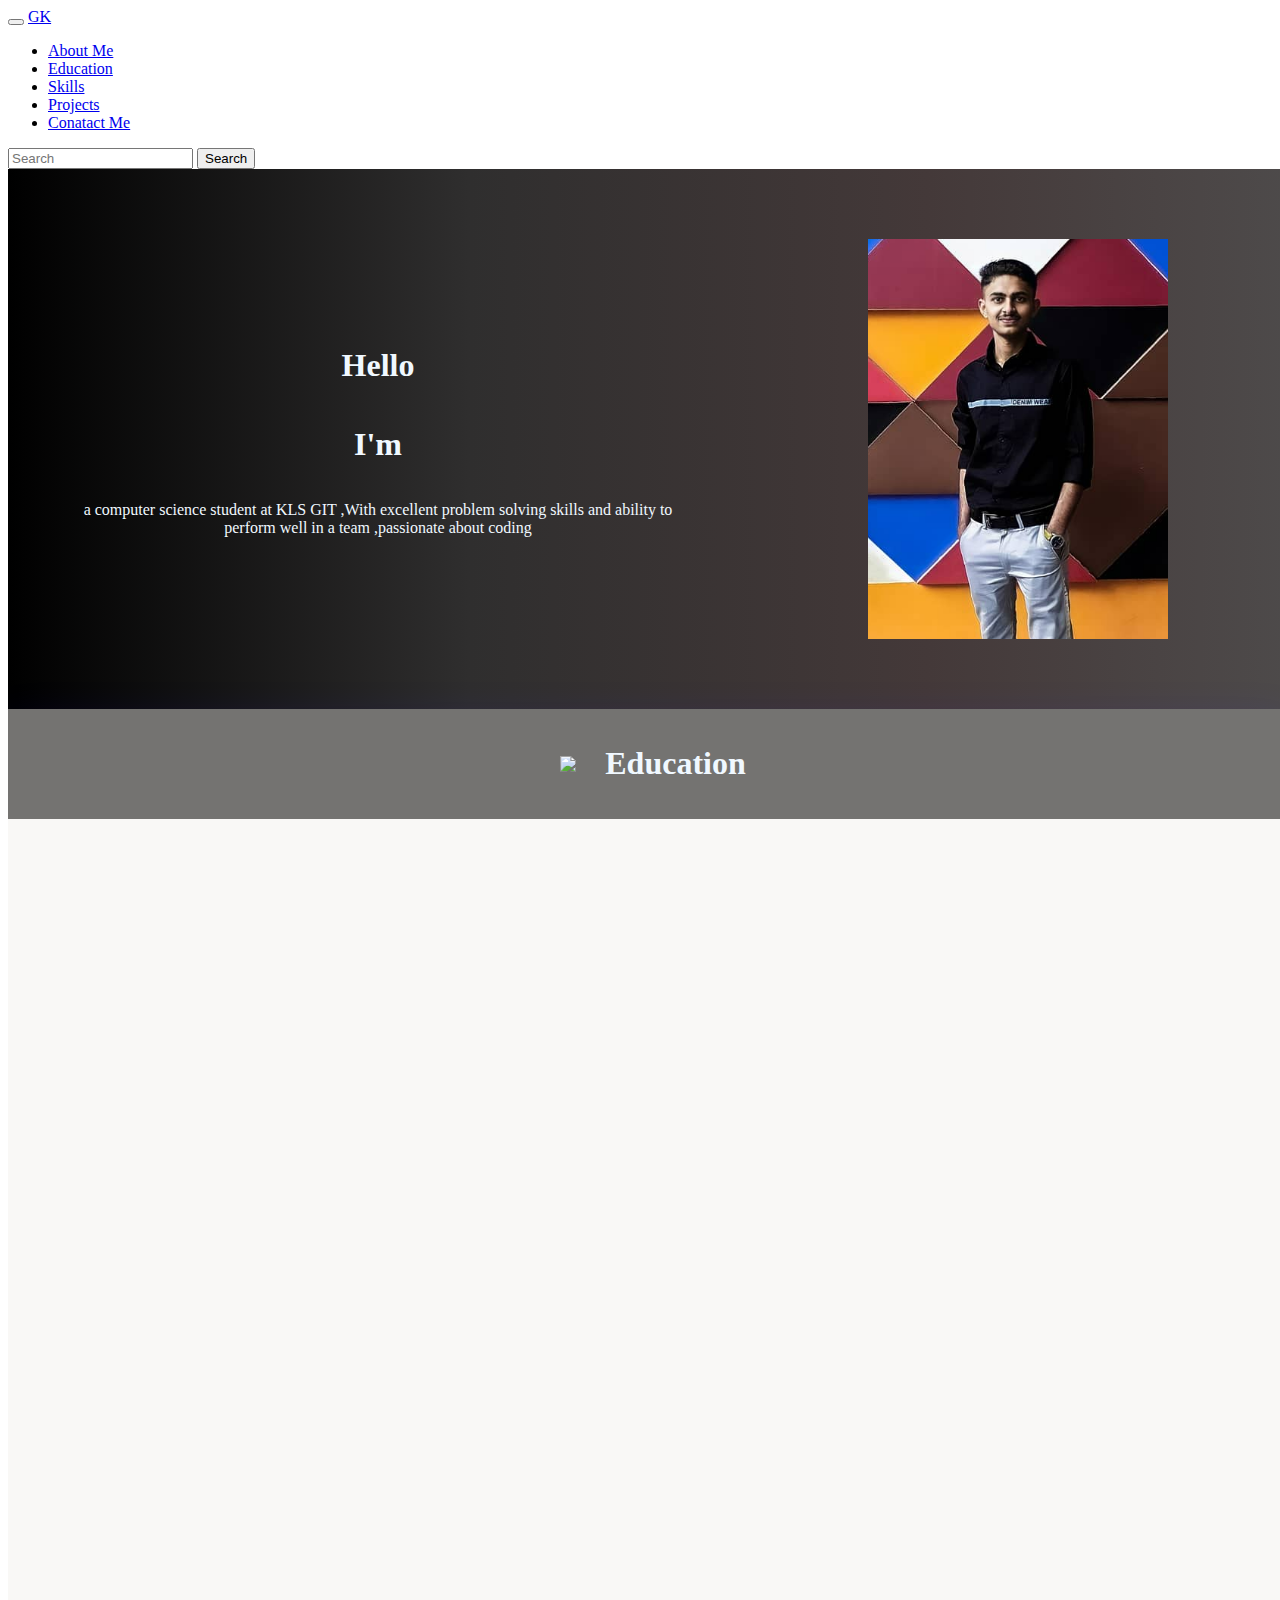
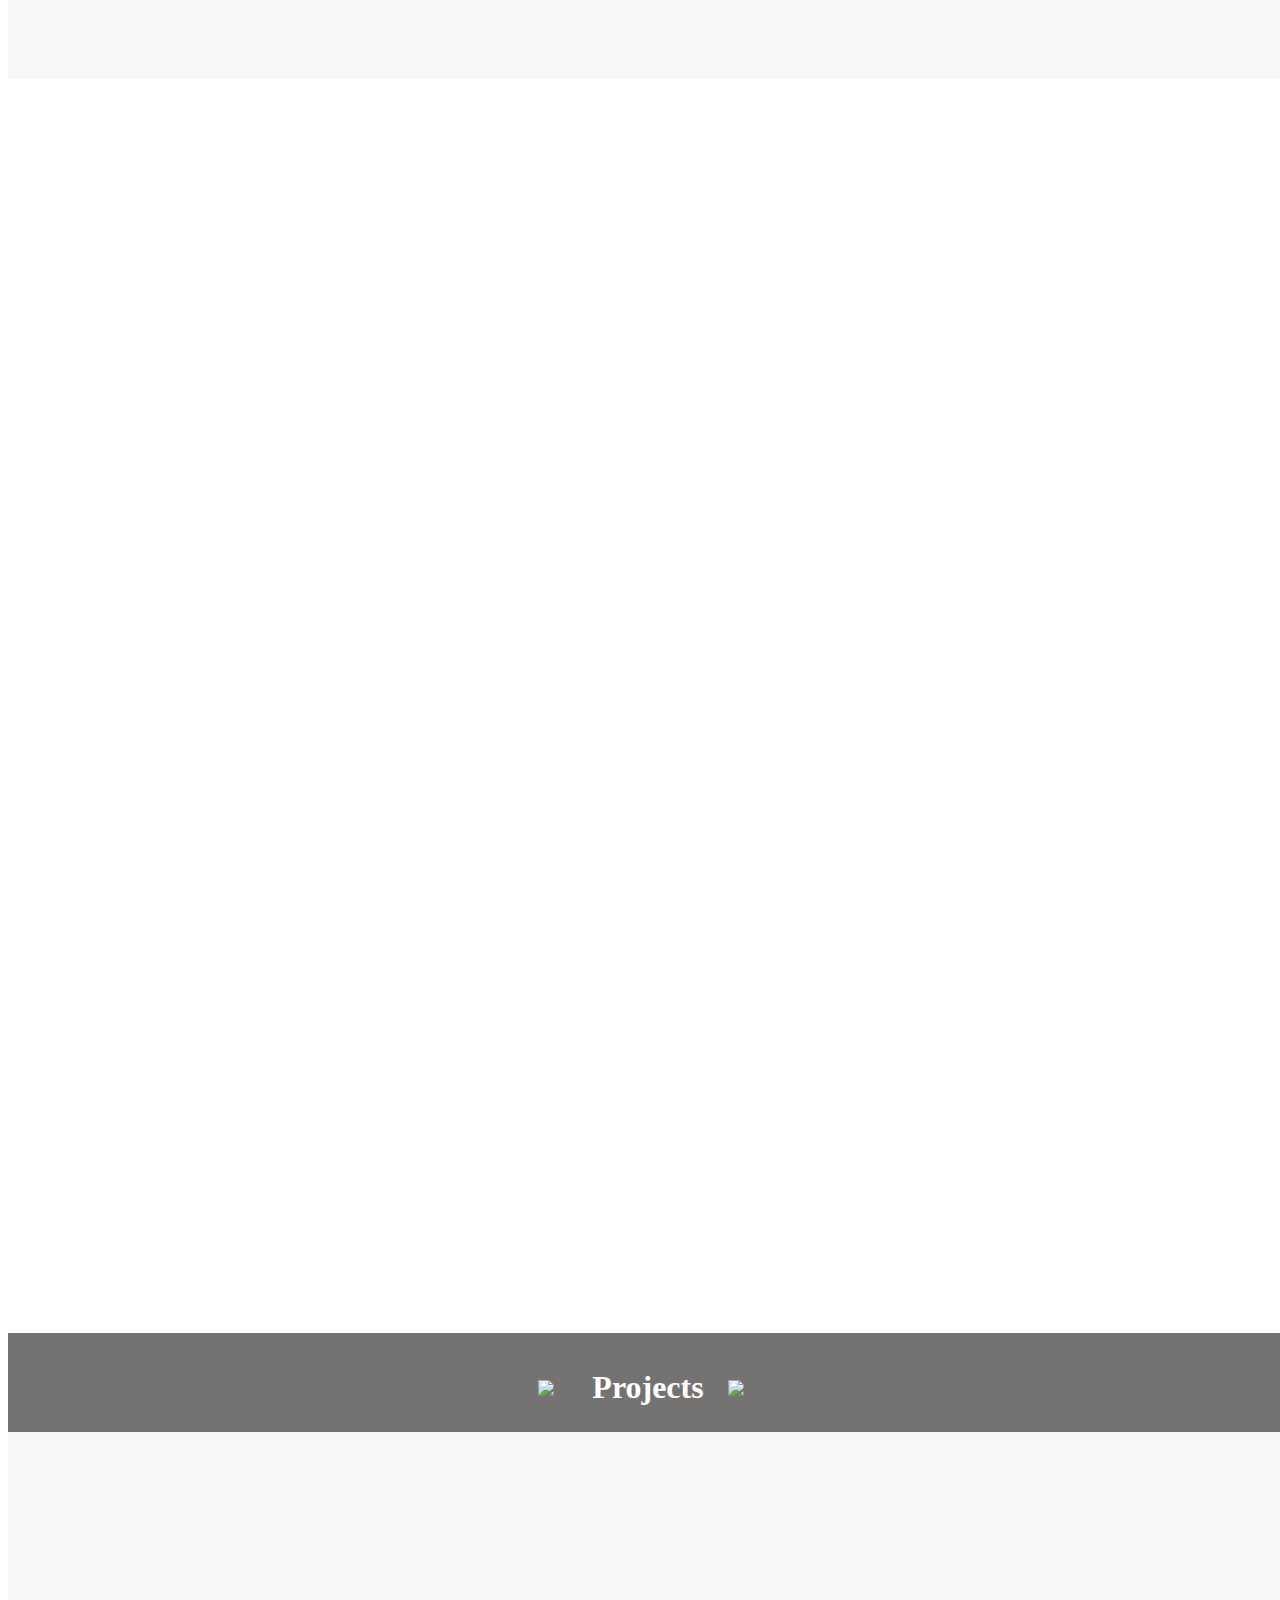
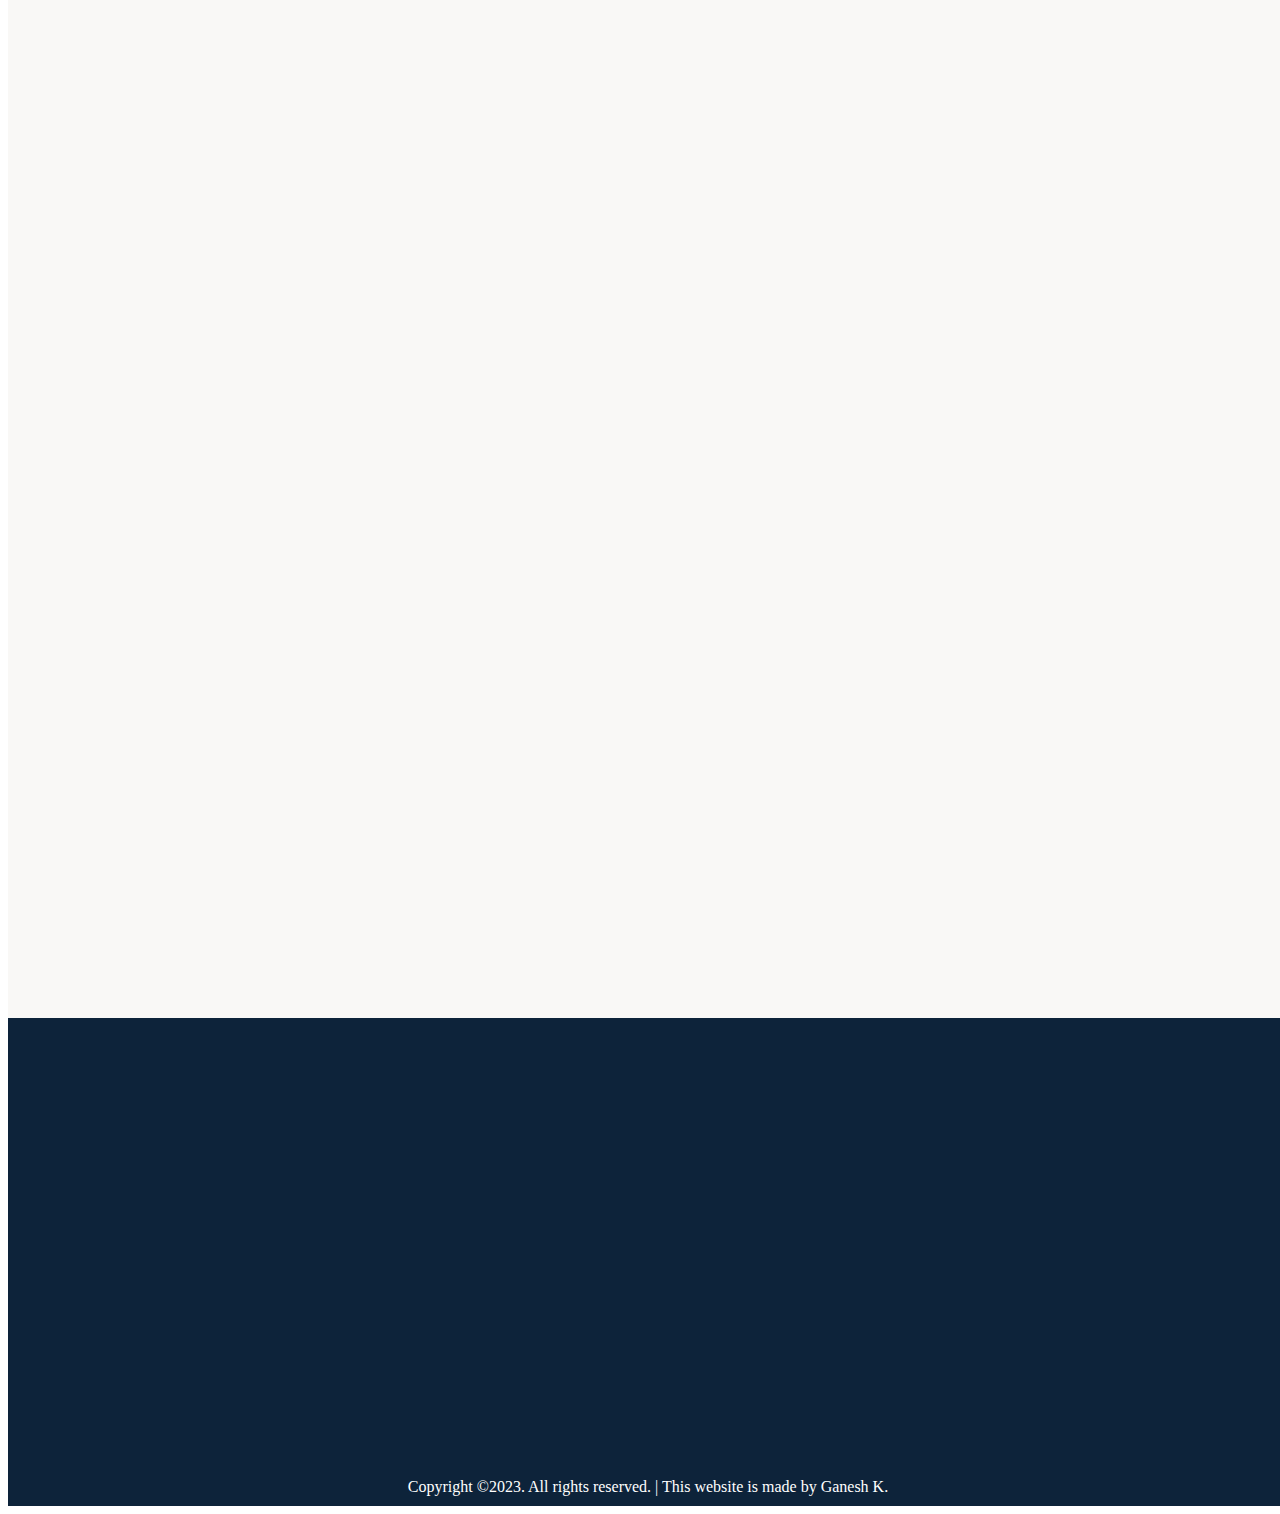
==== commit 3fbf2574: "projects logo added" ====
--- a/index.html
+++ b/index.html
@@ -6,9 +6,10 @@
   <meta http-equiv="X-UA-Compatible" content="IE=edge">
   <meta name="viewport" content="width=device-width, initial-scale=1.0">
   <link rel="stylesheet" href="styles.css">
-
+<!-- on scrool animation links  -->
   <link rel="stylesheet" href="https://unpkg.com/aos@next/dist/aos.css" />
 
+  <!-- Bootstrap links -->
   <link href="https://cdn.jsdelivr.net/npm/bootstrap@5.3.0-alpha1/dist/css/bootstrap.min.css" rel="stylesheet"
     integrity="sha384-GLhlTQ8iRABdZLl6O3oVMWSktQOp6b7In1Zl3/Jr59b6EGGoI1aFkw7cmDA6j6gD" crossorigin="anonymous">
   <script src="https://cdn.jsdelivr.net/npm/bootstrap@5.3.0-alpha1/dist/js/bootstrap.bundle.min.js"
@@ -17,6 +18,7 @@
   <link rel="icon" href="favicon.ico?v=2">
   <title>Ganesh Portfolio</title>
 
+  <!-- links for icons -->
   <link rel="stylesheet" href="https://cdnjs.cloudflare.com/ajax/libs/font-awesome/6.4.0/css/all.min.css"
     integrity="sha512-iecdLmaskl7CVkqkXNQ/ZH/XLlvWZOJyj7Yy7tcenmpD1ypASozpmT/E0iPtmFIB46ZmdtAc9eNBvH0H/ZpiBw=="
     crossorigin="anonymous" referrerpolicy="no-referrer" />
@@ -48,6 +50,9 @@
           <a class="nav-link" href="#section2" aria-disabled="true">Skills</a>
         </li>
         <li class="nav-item">
+          <a class="nav-link" href="#pro" aria-disabled="true">Projects</a>
+        </li>
+        <li class="nav-item">
           <a class="nav-link" href="#section3" aria-disabled="true">Conatact Me</a>
         </li>
       </ul>
@@ -148,8 +153,10 @@
 
 
 
-<div class="project-heading">
-  <h1>PROJECTS </h1>
+<div class="project-heading" id="pro">
+  <img src="https://cdn-icons-png.flaticon.com/512/1087/1087815.png" width="30px">
+  <h1>&nbsp;&nbsp; Projects &nbsp;&nbsp;</h1>
+  <img src="https://cdn-icons-png.flaticon.com/512/1087/1087815.png" width="30px">
 </div>
 <div class="projects"> 
   
--- a/styles.css
+++ b/styles.css
@@ -695,7 +695,13 @@
 }
 .project-heading{
   text-align: center;
-  background-color: rgb(249, 248, 246);
+  /* background-color: rgb(249, 248, 246); */
+  background-color: rgb(116, 115, 113);
   padding-top: 15px;
   padding-bottom: 4px;
-}
+  display: flex;
+  flex-direction: row;
+  align-items: center;
+  justify-content: center;
+  color: white
+}
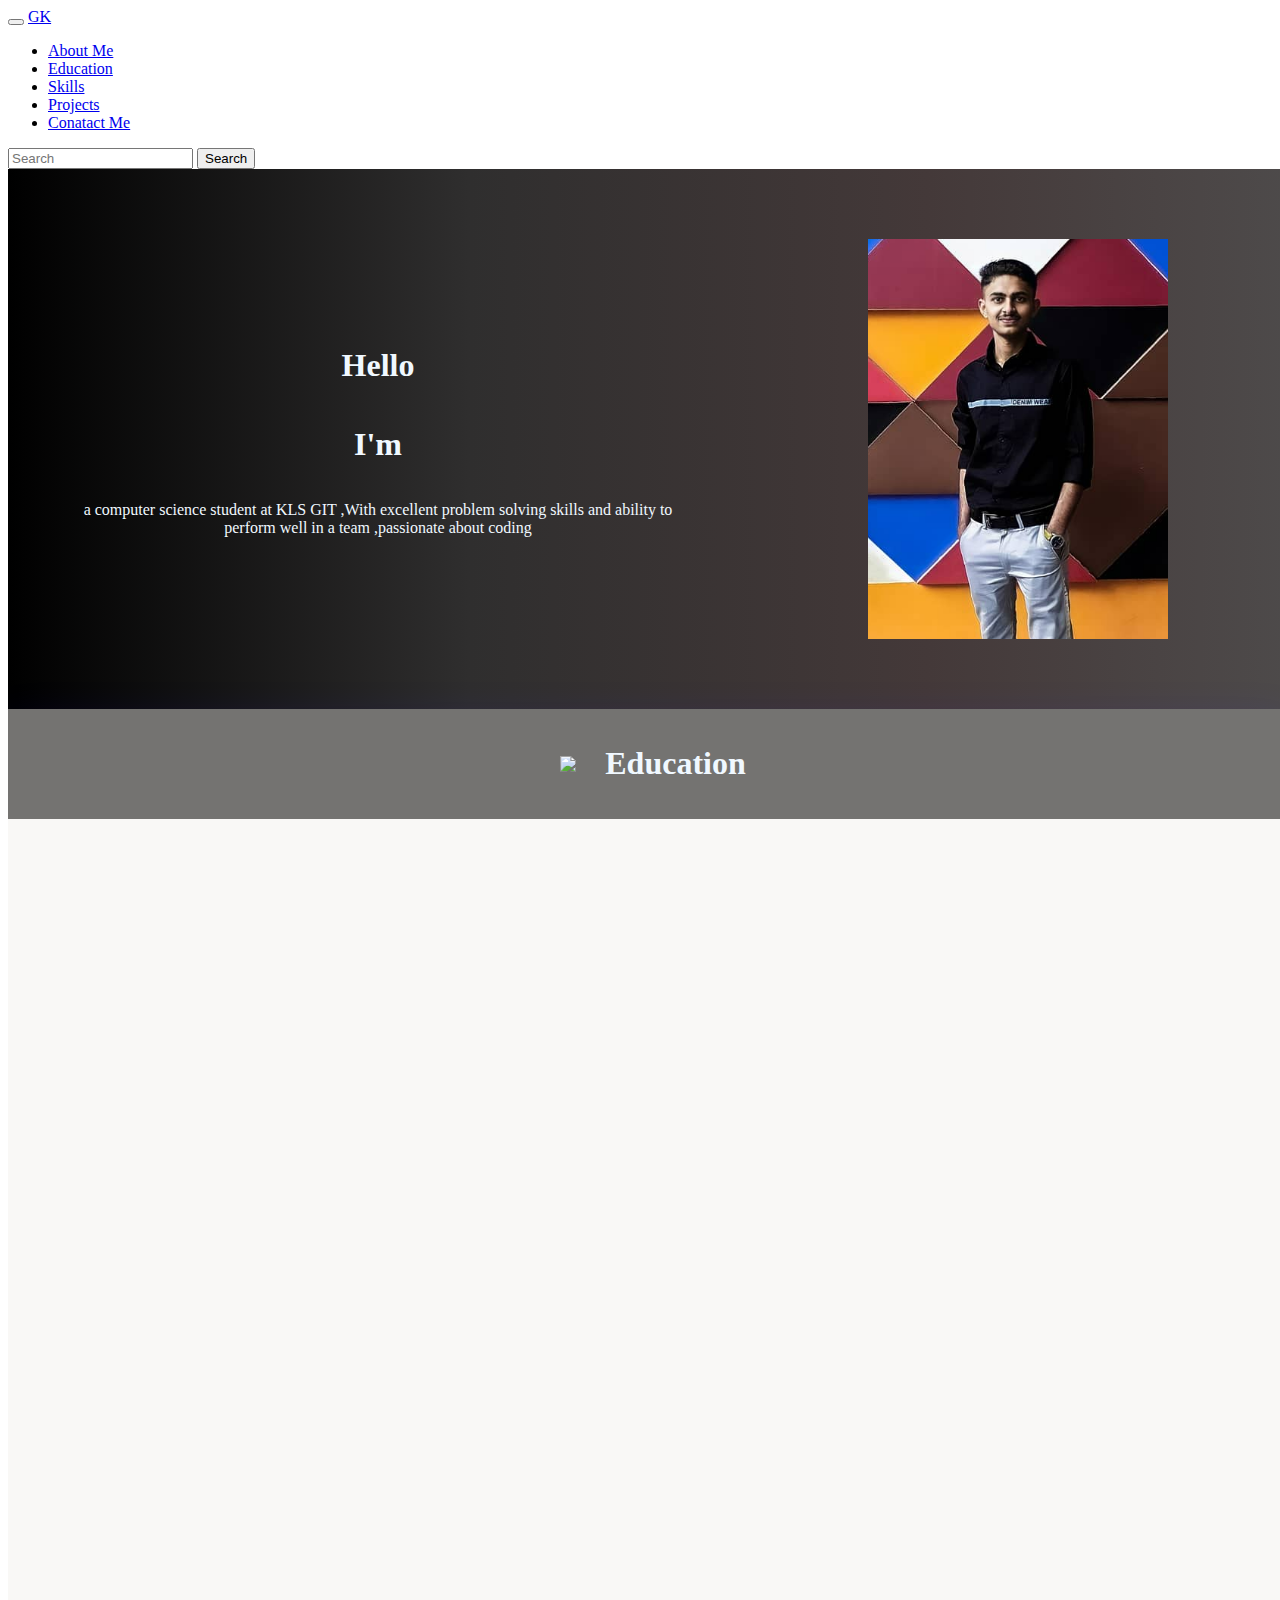
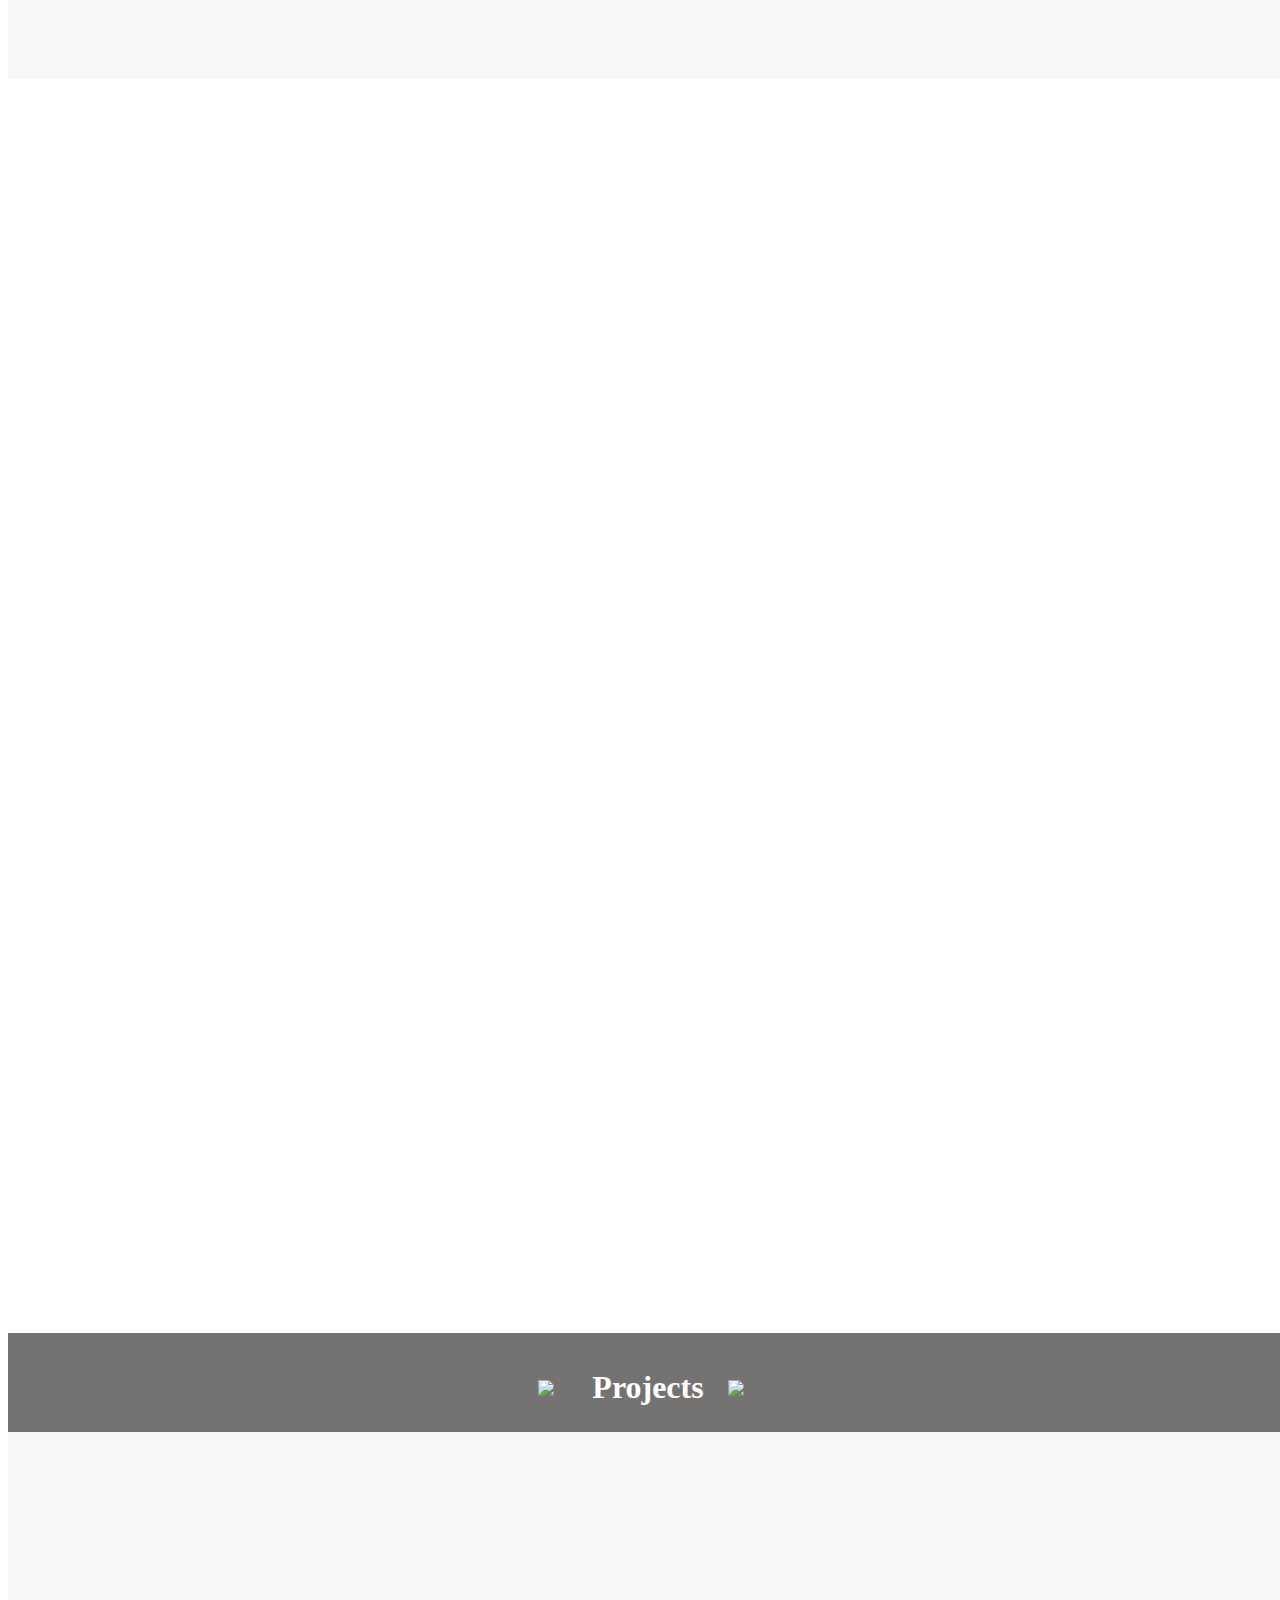
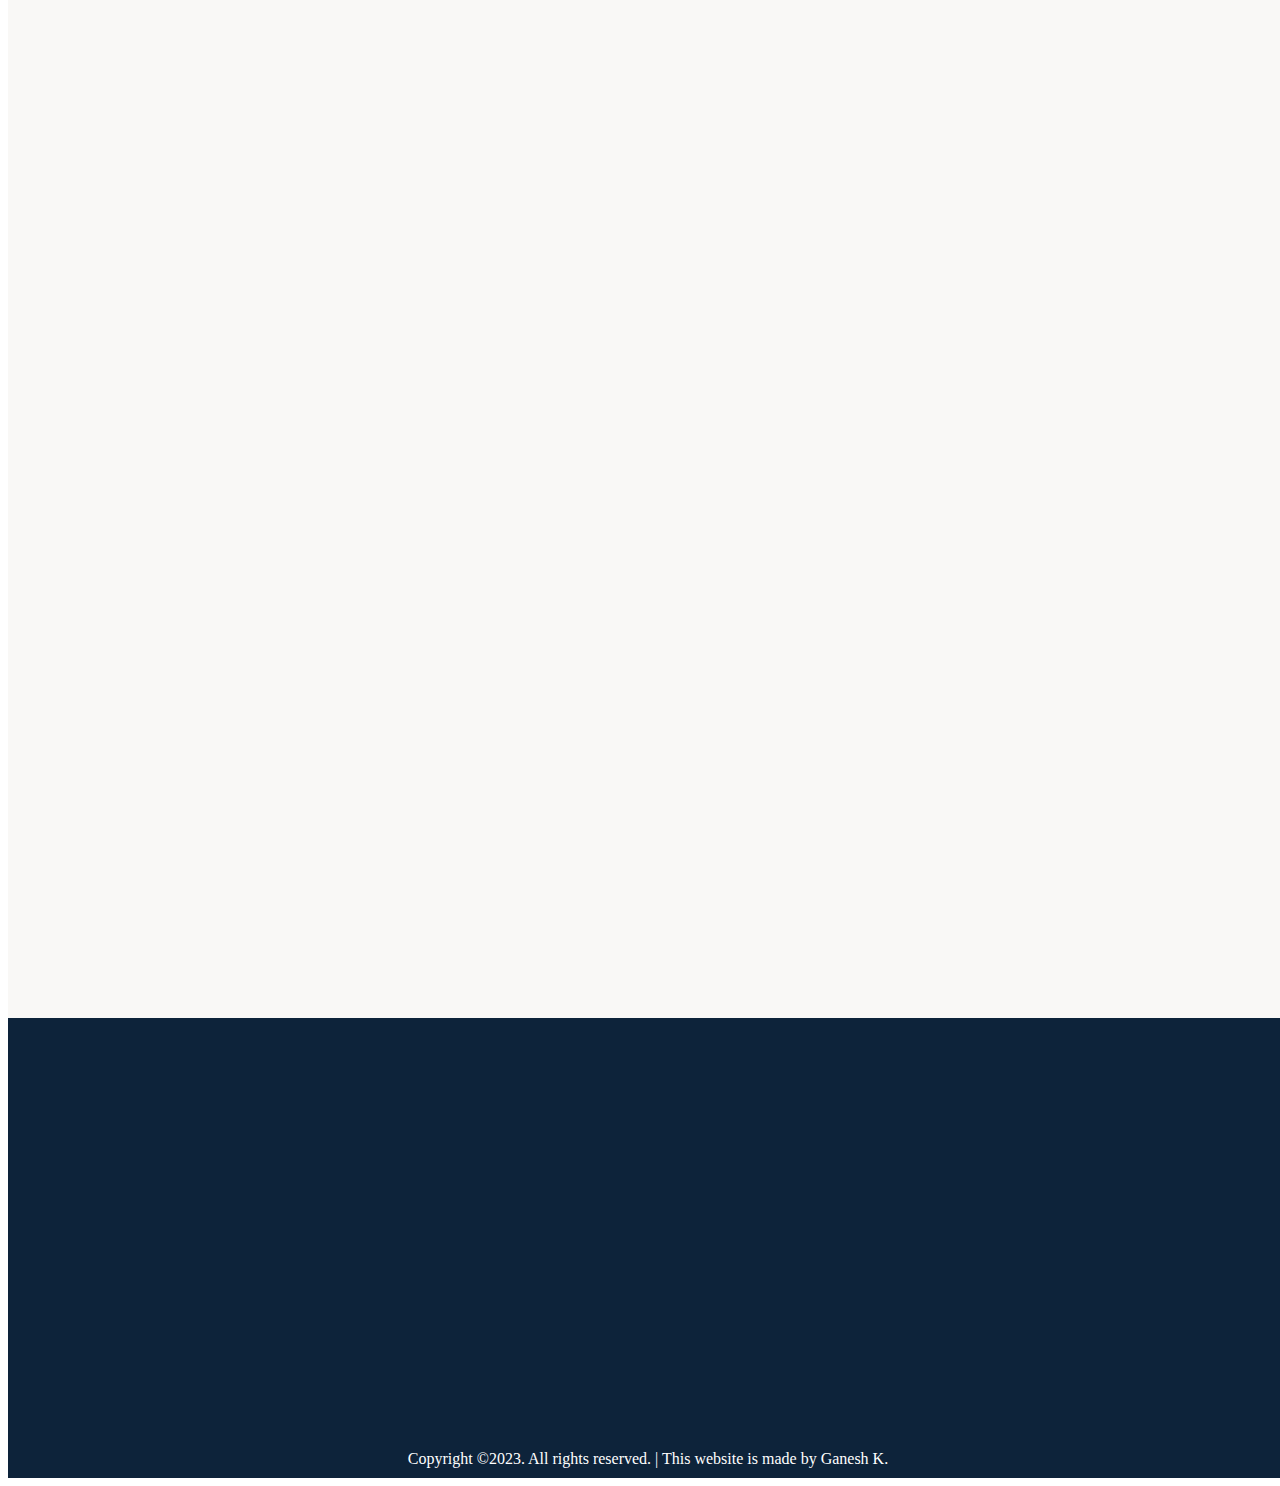
==== commit 75f851f9: "added" ====
--- a/index.html
+++ b/index.html
@@ -277,9 +277,9 @@
   <div class="fot-sec" data-aos="fade-left">
     <h2>
       Have a Question ?</h2>
-    <p><img src="white location.png" width="20px"> - Belgaum, Karnataka</a></p>
-    <p><img src="white call.png" width="20px"> <a href="tel: +91 7204917202">- 7204917202</a></p>
-    <p><img src="white email.png" width="30px"> - gneshkugaji@gmail.com</p></a></p>
+    <p><i class="fa-sharp fa-solid fa-location-dot"></i> - Belgaum, Karnataka</a></p>
+    <p><i class="fa-solid fa-phone"></i> <a href="tel: +91 7204917202">- 7204917202</a></p>
+    <p><i class="fa-sharp fa-solid fa-envelope"></i> - gneshkugaji@gmail.com</p></a></p>
   </div>
 
 </div>
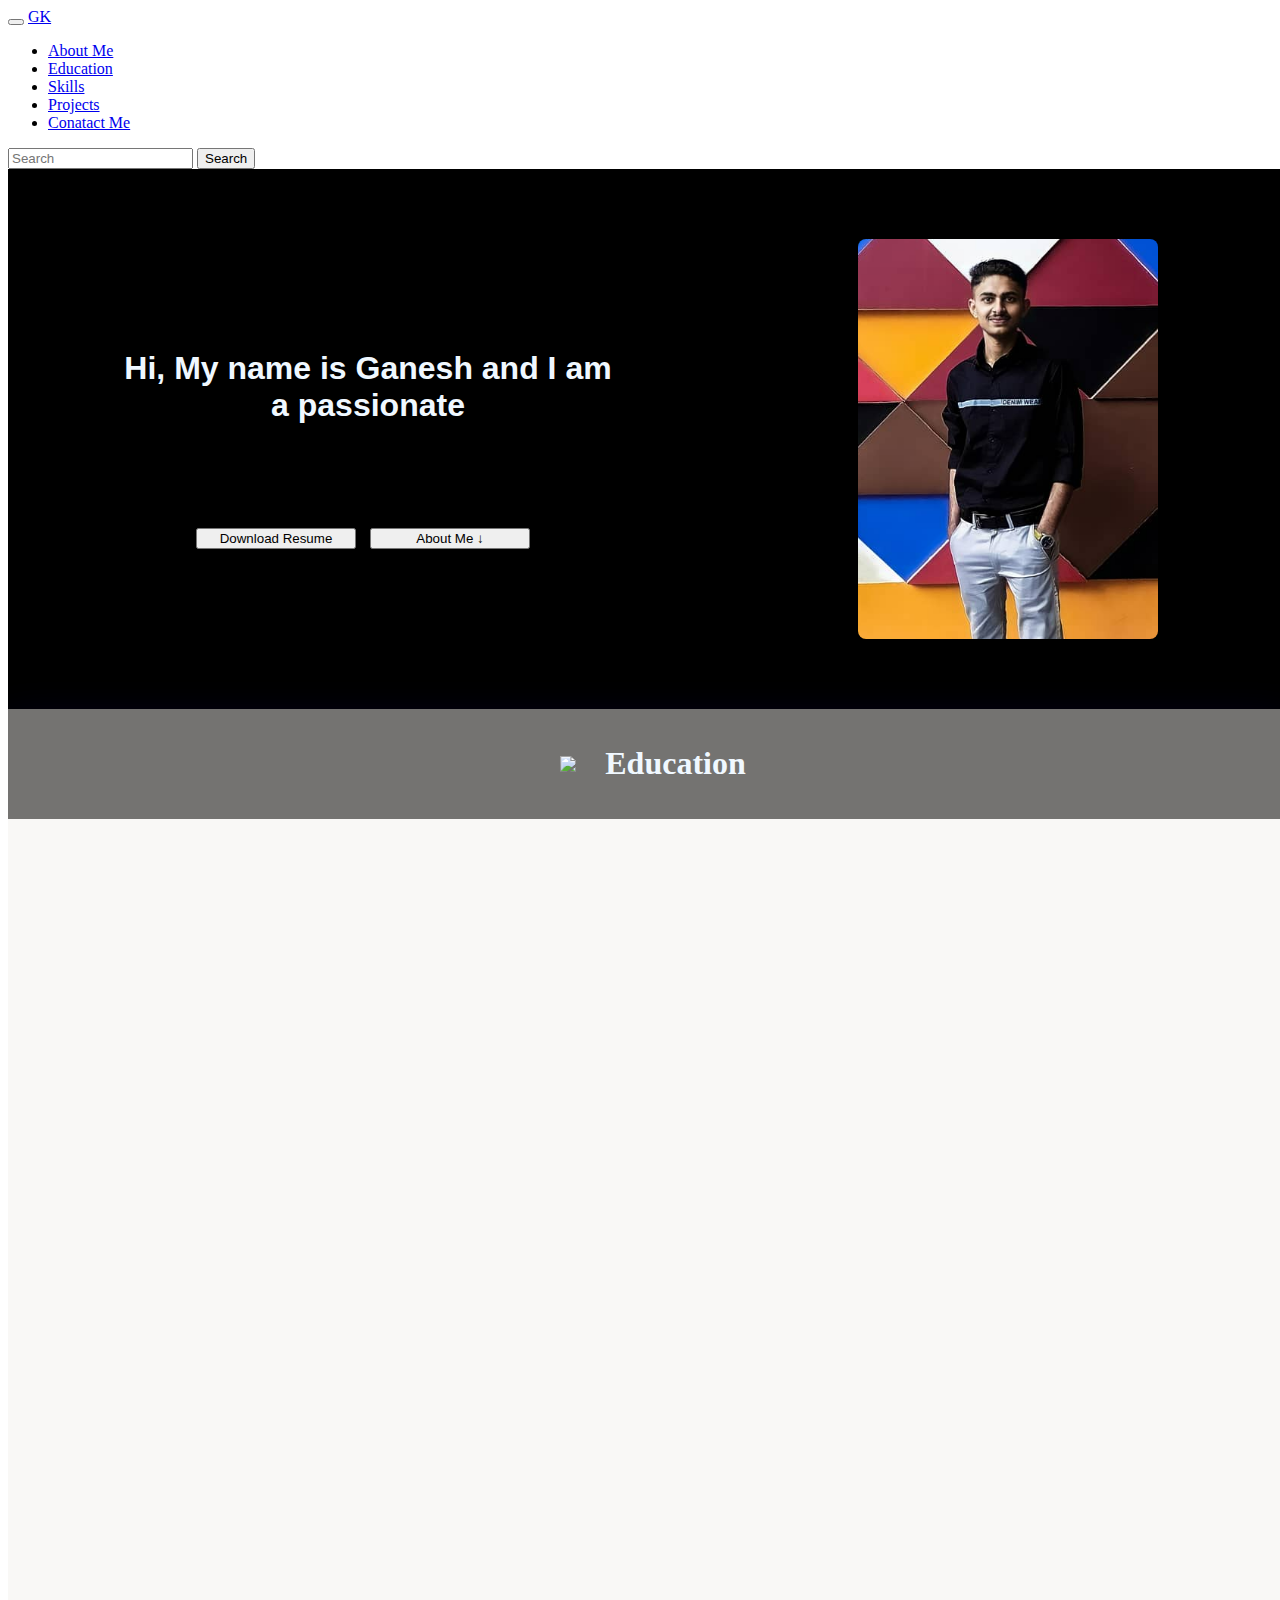
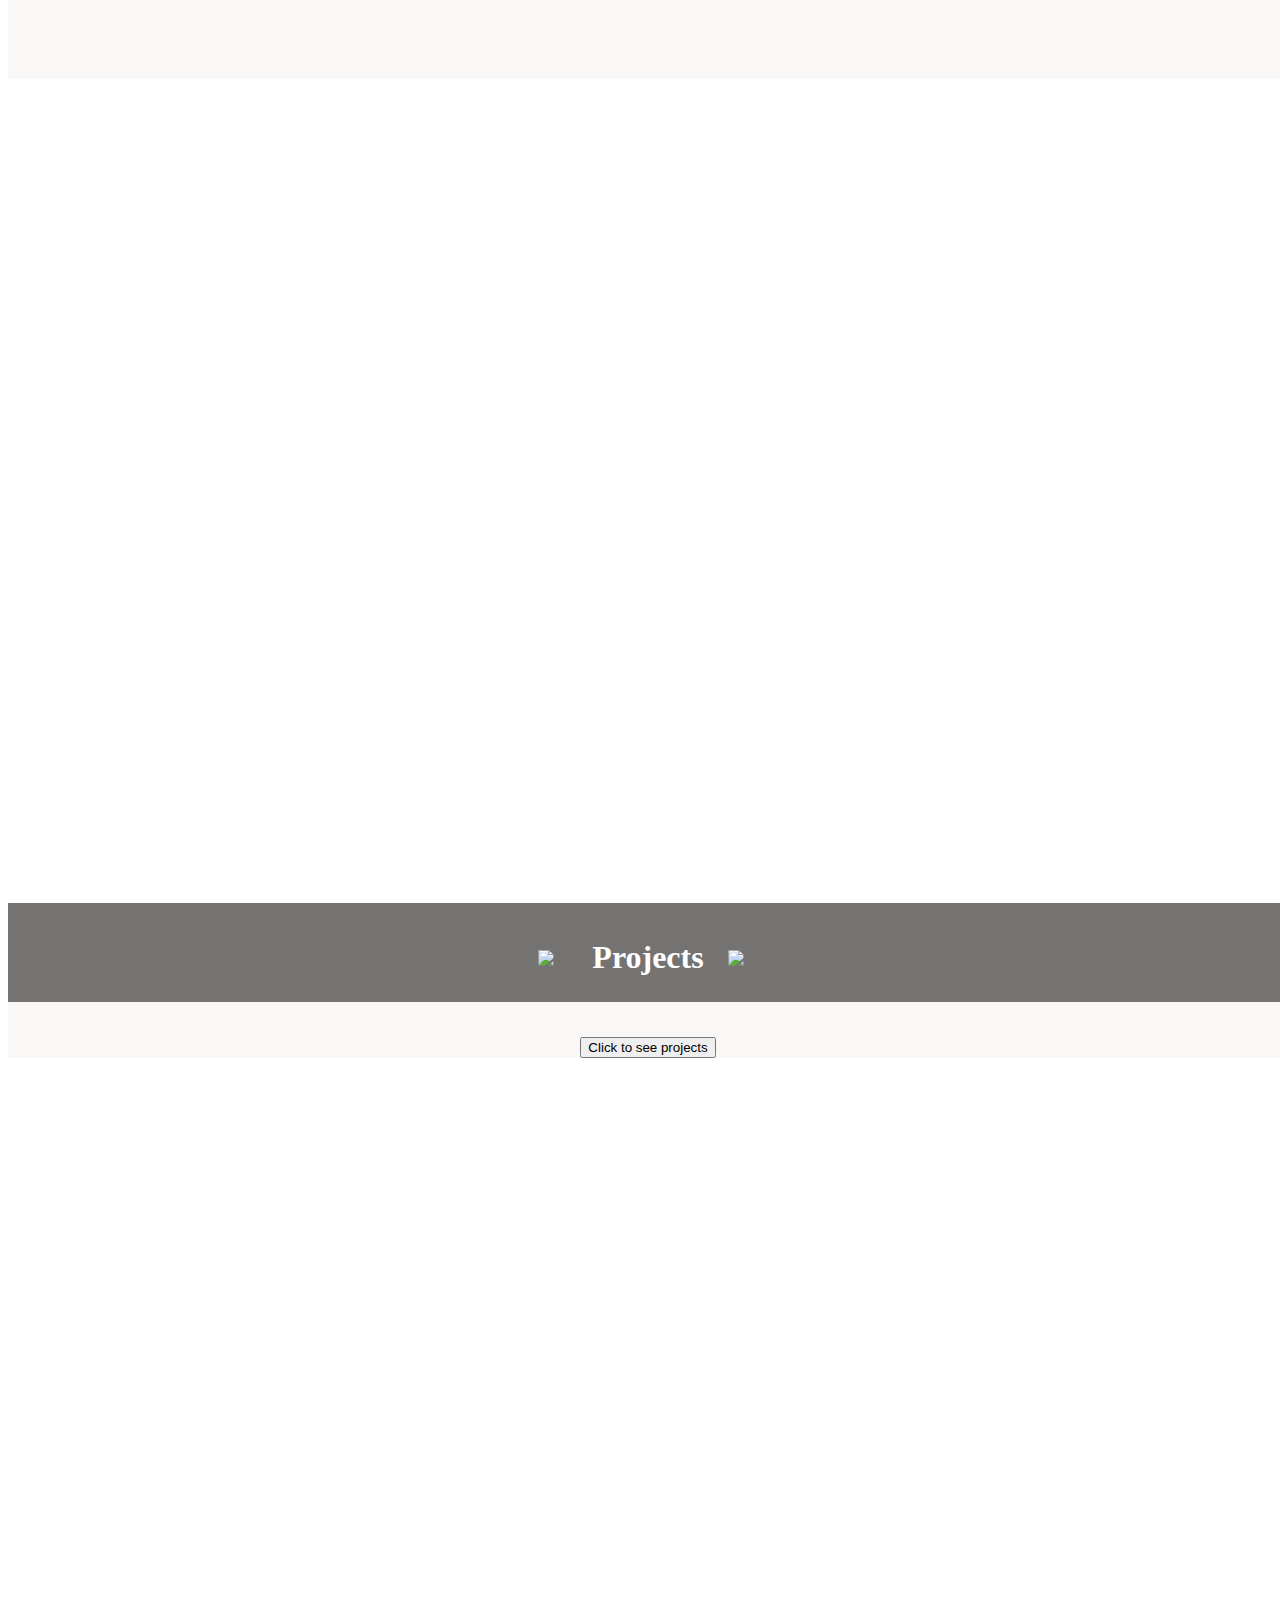
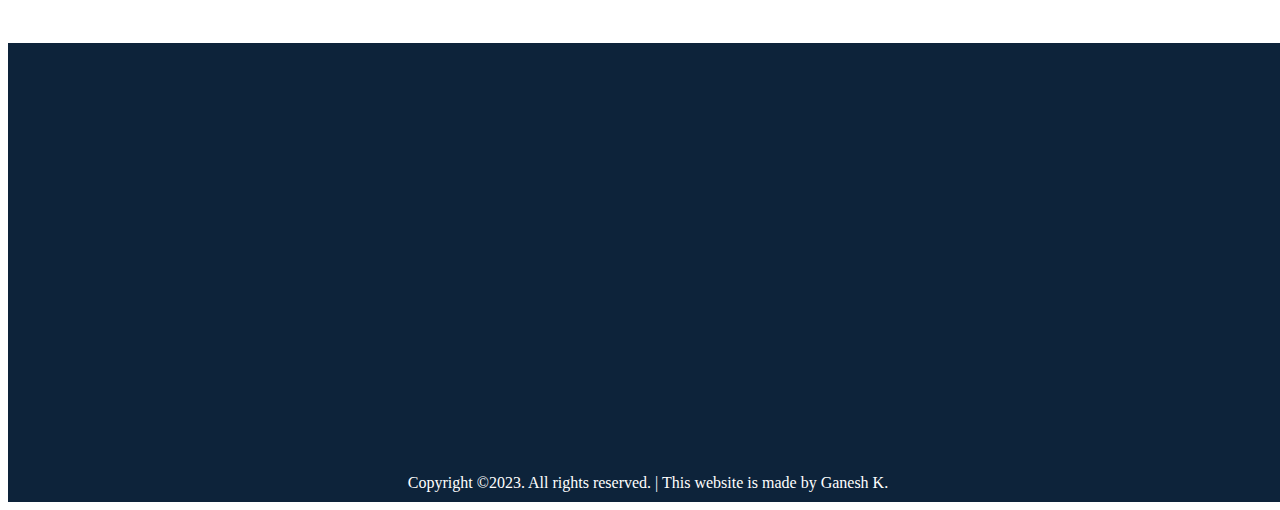
==== commit 4b038504: "Header has been changed" ====
--- a/index.html
+++ b/index.html
@@ -66,11 +66,13 @@
 
 <div class="about" id="section0">
   <div class="div1">
-    <h1>Hello</h1>
-    <h1>I'm <span class="auto-type"></span></h1>
-    <p>a computer science student at KLS GIT ,With excellent problem solving skills and ability
-      to perform well in a team ,passionate about coding</p>
-
+    <h1>Hi, My name is Ganesh
+      and I am a passionate</h1>
+    <h1><span class="auto-type"></span></h1>
+    <!-- <p>I'm a computer science student at KLS GIT ,With excellent problem solving skills and ability
+      to perform well in a team, passionate about coding.</p> -->
+      <span class="ress "><a href="Ganesh_resume-Final.pdf" download="Ganesh-Resume.pdf"><button id="res" class="btn btn-outline-info" type="button">Download Resume </button></a>
+        <a href="#foot" ><button id="res" class="btn btn-outline-info" type="button">About Me ↓</button></a></span>
   </div>
   <div class="div2">
     <img src="ganu.png" alt="No photo" height="400px">
@@ -92,16 +94,16 @@
   </div>
   <div class="card" data-aos="fade-left">
     <h1>
-      Maratha Mandal's PU college
+      Maratha Mandal's PU College
     </h1>
-    <p>Passed out 12th on july 2021</p>
+    <p>Passed out 12th on July 2021</p>
     <div class="percentage">
       <h3>Percentage- 97.16</h3>
     </div>
   </div>
   <div class="card" data-aos="fade-left">
     <h1>KLS Gogte Institute of Technology</h1>
-    <p>Pursuing B.E. 2nd Year in computer Science </p>
+    <p>Pursuing B.E. 2nd Year in Computer Science </p>
     <div class="percentage">
       <h3>CGPA - 9.58</h3>
     </div>
@@ -138,7 +140,7 @@
       <h4>Data visualization tools - 70%</h4>
       <span class="bar"><span class="data"></span></span>
     </li>
-    <div id="cv">
+    <!-- <div id="cv">
       <div class="card" data-aos="fade-left">
         <h2>Download CV</h2>
         <div class="percentage">
@@ -146,7 +148,7 @@
             <h4>DOWNLOAD</h4>
           </a>
         </div>
-      </div>
+      </div> -->
     </div>
   </div>
 </div>
@@ -158,7 +160,7 @@
   <h1>&nbsp;&nbsp; Projects &nbsp;&nbsp;</h1>
   <img src="https://cdn-icons-png.flaticon.com/512/1087/1087815.png" width="30px">
 </div>
-<div class="projects"> 
+<!-- <div class="projects"> 
   
   <div class="project1" data-aos="fade-left">
     <h3>Responsive : Calculator</h3>
@@ -189,6 +191,13 @@
         <h4>Click Here</h4>
       </a>
     </div>
+</div> -->
+<div class="projects" >
+  <div id="dan1" class="danger1"><img src="danger.png" width="150px"> </div>
+
+  <button type="button" id="invalid" class="btn btn-primary btn-lg" width="250px" >Click to see projects </button>
+ 
+  <div id="dan" class="danger"><img src="danger.png" width="150px"> </div>
 </div>
 
 
@@ -224,13 +233,13 @@
 </div>
 
 </div>
-<div class="footer">
+<div class="footer" id="foot">
   <div class="fot-sec" data-aos="fade-left">
     <h2>About Me</h2>
     <p>
       I'm
-      a computer science student at KLS GIT ,With excellent problem solving skills and ability to perform well in a
-      team ,passionate about coding
+      a Computer Science student at KLS GIT, with excellent problem solving skills and ability to perform well in a
+      team, passionate about coding.
     </p>
   </div>
 
@@ -279,7 +288,7 @@
       Have a Question ?</h2>
     <p><i class="fa-sharp fa-solid fa-location-dot"></i> - Belgaum, Karnataka</a></p>
     <p><i class="fa-solid fa-phone"></i> <a href="tel: +91 7204917202">- 7204917202</a></p>
-    <p><i class="fa-sharp fa-solid fa-envelope"></i> - gneshkugaji@gmail.com</p></a></p>
+    <p><i class="fa-sharp fa-solid fa-envelope"></i> - <a href="mailto:gneshkugaji@gmail.com">gneshkugaji@gmail.com</a></p>
   </div>
 
 </div>
@@ -294,7 +303,7 @@
 <script>
   var typed = new Typed(".auto-type",
     {
-      strings: ["Ganesh", "a Programer", " a Frontend developer", " a Coder"],
+      strings: [  "Programmer", "Frontend Developer","Web Designer", "Coder"],
       typeSpeed: 150,
       backspeed: 150,
       loop: true
@@ -327,6 +336,18 @@
     );
   }
 </script>
+
+
+
+  <script>
+    const element = document.getElementById("invalid");
+    element.addEventListener("click", function() {
+    document.getElementById("invalid").innerHTML = "Sorry !! You don't have any access to see Ganesh's Projects ";
+    document.getElementById("dan").style.display="block"
+    document.getElementById("dan1").style.display="block"
+    });
+  </script>
+
 </body>
 
 </html>--- a/styles.css
+++ b/styles.css
@@ -2,14 +2,15 @@
   display: flex;
   flex-direction: row;
   align-items: center;
-  justify-content: center;
+  justify-content:space-around;
   flex-wrap: wrap-reverse;
 
 
   width: 100%;
   padding: 50px;
-
-  background: linear-gradient(to left, rgb(80, 79, 79), rgb(68, 57, 57), rgb(47, 46, 46), black);
+  background-color: black;
+
+  /* background: linear-gradient(to left, rgb(80, 79, 79), rgb(68, 57, 57), rgb(47, 46, 46), black); */
 }
 
 html {
@@ -23,8 +24,8 @@
 .div1 {
   color: aliceblue;
   /* border: 2px solid red; */
-  margin: 20px;
-  width: 600px;
+  /* margin: 20px; */
+  width: 500px;
   height: 400px;
   display: flex;
   flex-direction: column;
@@ -37,12 +38,16 @@
 
 .div2 {
   /* border: 2px solid red; */
-  width: 600px;
+  width: 500px;
   margin: 20px;
   height: 400px;
   display: flex;
   justify-content: center;
 
+}
+.div2 img{
+  border-radius: 8px;
+  box-shadow: 0px 10px 15px rgba(0, 0, 0, 0.25);
 }
 
 .auto-type {
@@ -75,7 +80,7 @@
   padding: 20px;
   /* border: 2px solid red; */
   background-color: white;
-  font-family: 'Times New Roman', Times, serif;
+  font-family: 'PT Sans';
   color: rgb(0, 0, 0);
   box-shadow: 0px 10px 15px rgba(0, 0, 0, 0.25);
 }
@@ -409,7 +414,8 @@
   }
 
   .div1 {
-    height: 170px;
+    height: 208px;
+    margin-top: 40px;
   }
 
   .img {
@@ -460,13 +466,13 @@
 }
 
 .percentage {
-  background-color: rgb(4, 4, 243);
-
+  background-color:  orange;
+  cursor: pointer;
   padding: 10px;
   width: 243px;
   border-radius: 5px;
-  color: aliceblue;
-  border: 1px solid black;
+  /* color: aliceblue; */
+  color: white;
   height: 55px;
   text-align: center;
   display: flex;
@@ -475,11 +481,11 @@
 
 }
 
-.percentage:hover {
+/* .percentage:hover {
   color: blue;
   background-color: rgb(255, 255, 255);
   border: 1px solid black;
-}
+} */
 
 
 @media only screen and (max-width: 390px) {
@@ -573,7 +579,7 @@
 }
 
 .fot-sec a:hover {
-  color: rgb(180, 169, 125);
+  color: rgb(245, 209, 67);
 
 }
 
@@ -633,7 +639,7 @@
 .icon{
   color: white;
   font-size: 30px;
-  transition: 1.5s;
+  transition: 1.02s;
 }
 .icon:hover{
   color: aqua;
@@ -650,6 +656,10 @@
  flex-wrap: wrap;
  align-items: center;
   justify-content:space-evenly;
+}
+.projects input{
+  margin:10px;
+  width: 250px;
 }
 .projects a{
   color: white;
@@ -705,3 +715,48 @@
   justify-content: center;
   color: white
 }
+
+
+#res{
+  margin-right: 10px;
+}
+.div1 a{
+  text-decoration: none;
+  color: aqua;
+}
+/* .ress{
+  display: flex;
+  flex-direction: row;
+} */
+/* .btn{
+  font-size: 1000px;
+} */
+#res{
+  margin-top: 40px;
+  width: 160px;
+}
+@media only screen and (max-width: 450px){
+
+  #res{
+    margin-top:0px;
+   margin-bottom: 10px;
+  }
+  #invalid{
+    width: 200px;
+    padding: 5px;
+  }
+  .projects img{
+    width: 50px;
+   
+  }
+}
+
+.div1 h1{
+  font-family:sans-serif;
+}
+.danger{
+  display: none;
+}
+.danger1{
+  display: none;
+}